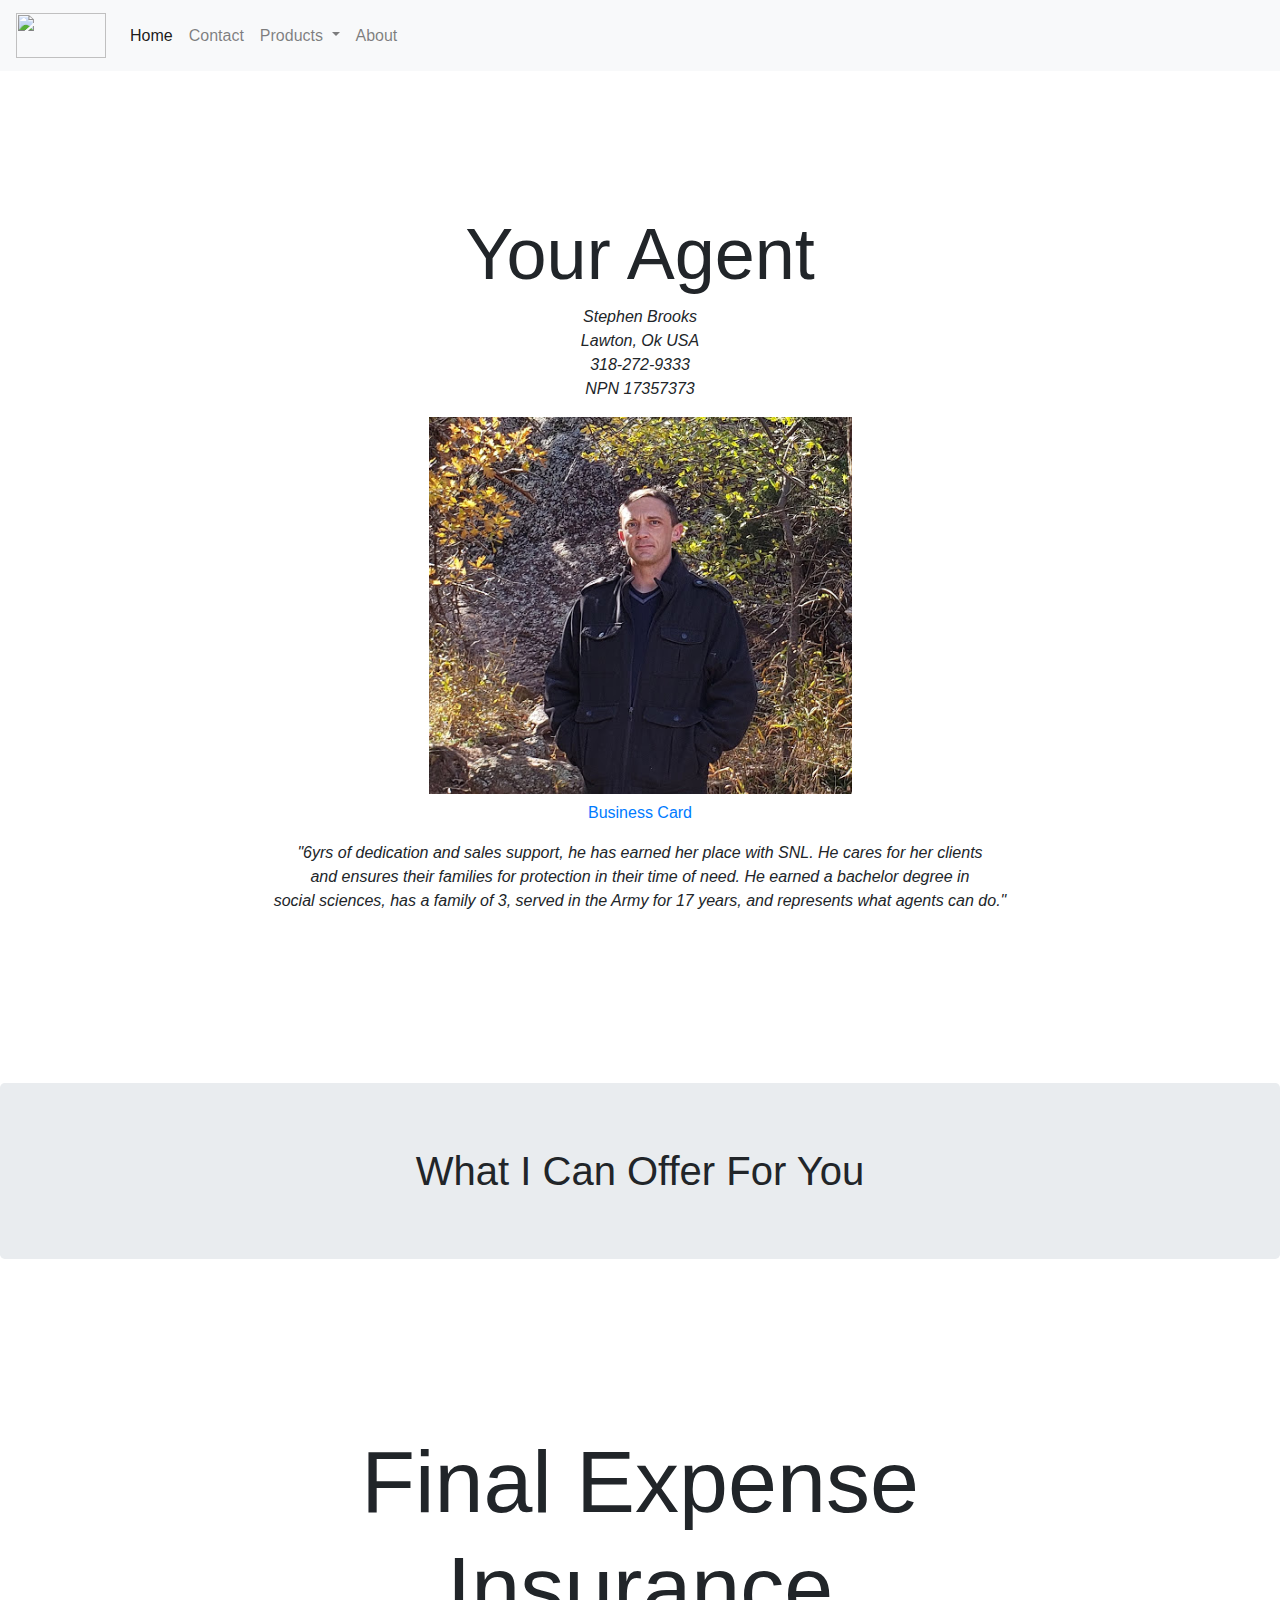
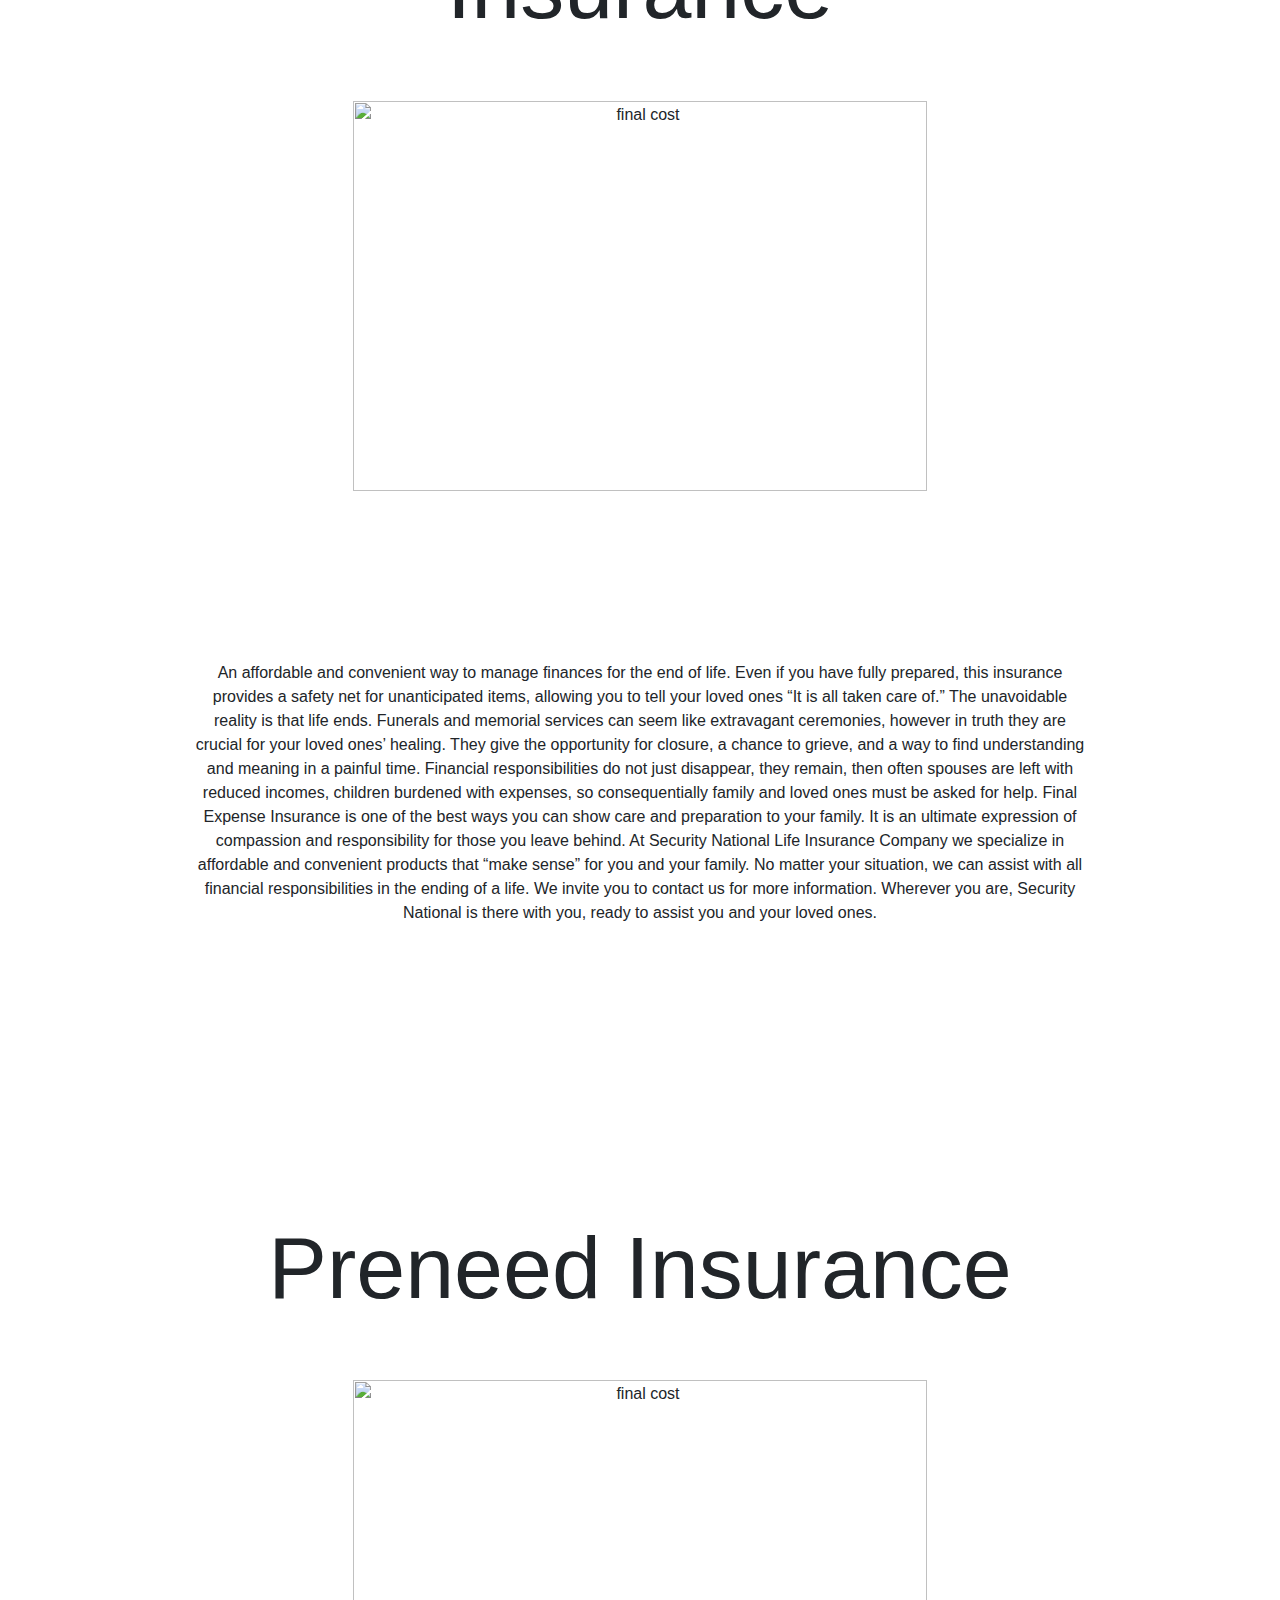
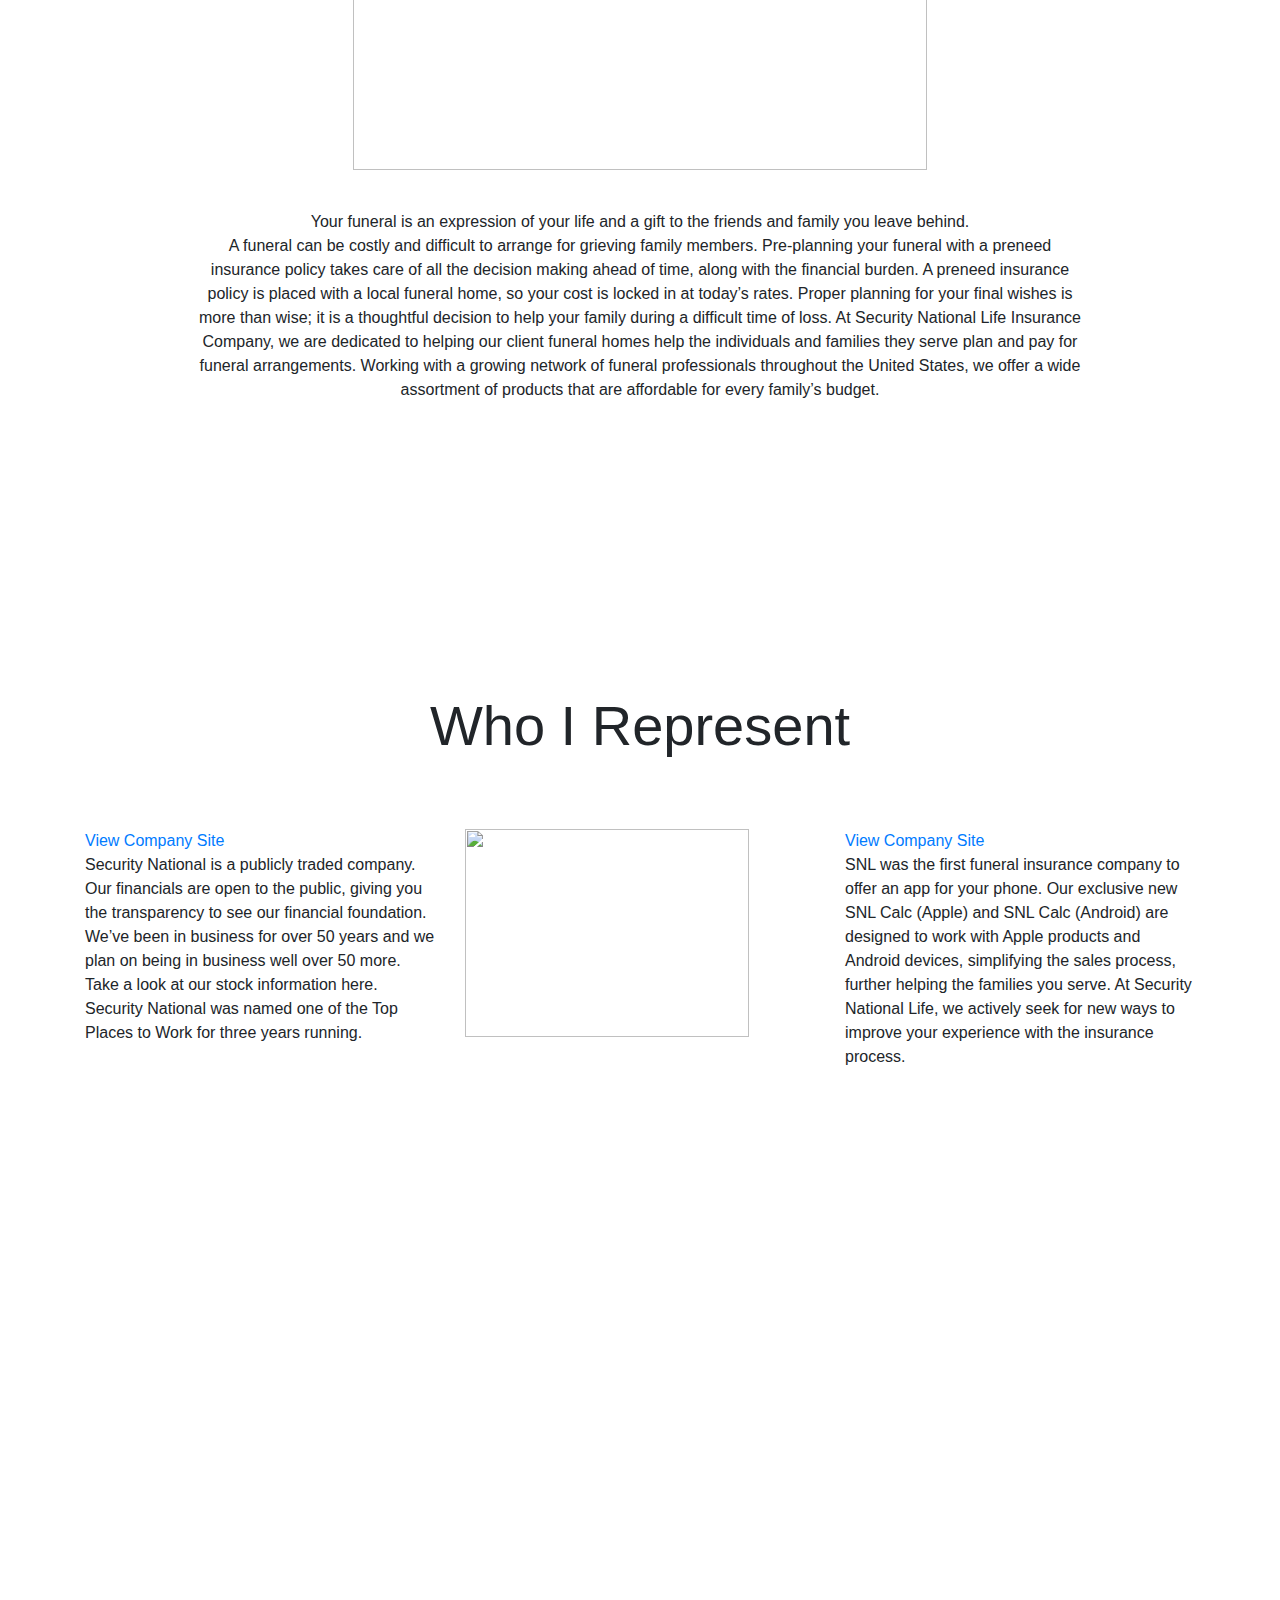
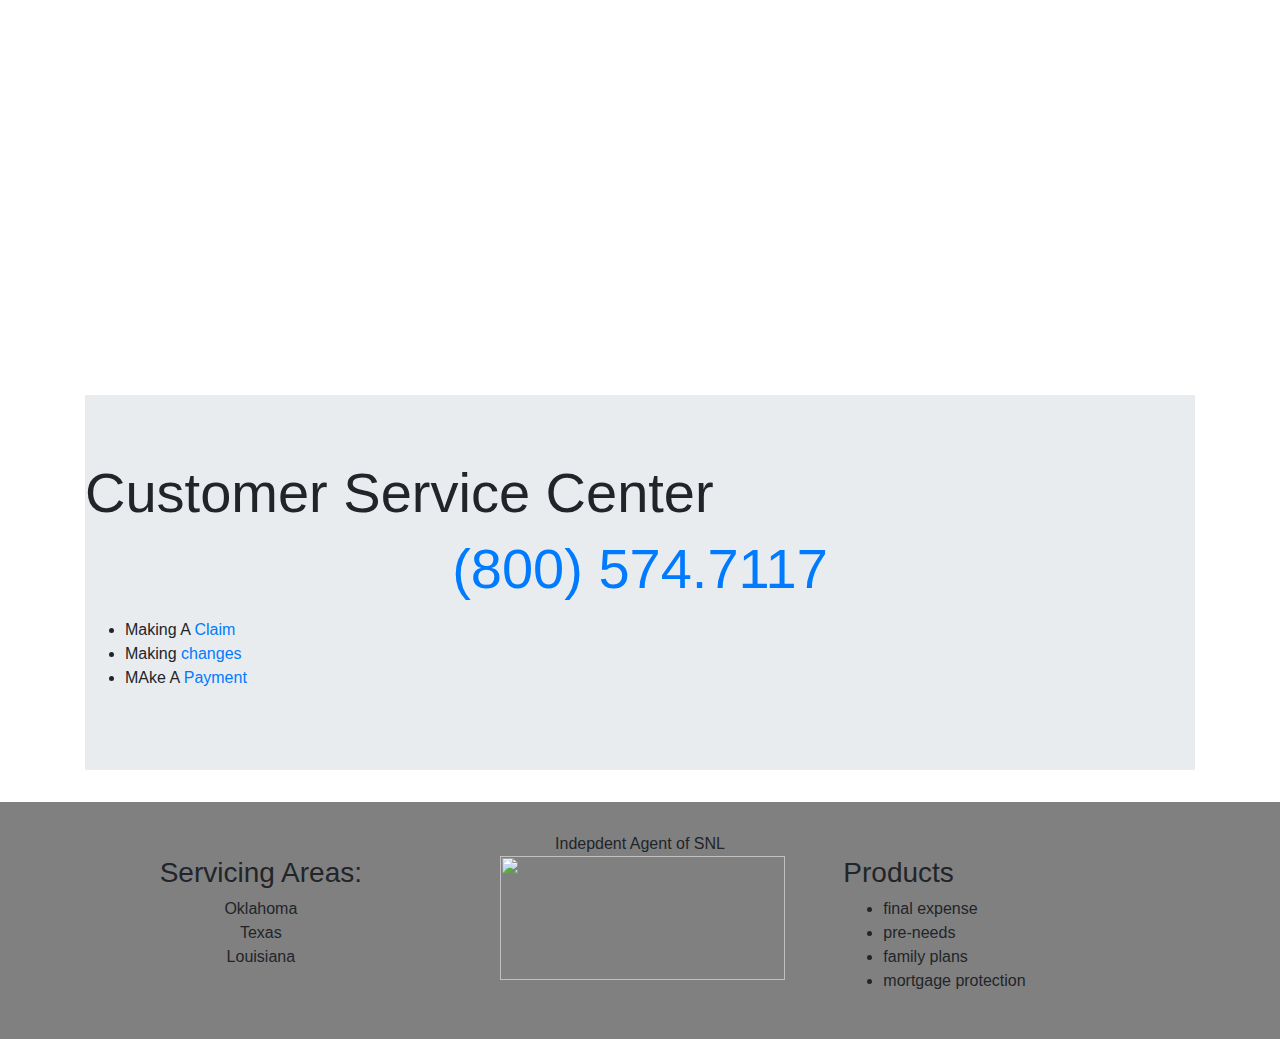
==== index.html @ 5033b8c0 "updated title" ====
<html lang="en"><head>
    <!-- Required meta tags -->
    <meta charset="utf-8">
    <meta name="viewport" content="width=device-width, initial-scale=1, shrink-to-fit=no">

    <!-- Bootstrap CSS -->
    <link rel="stylesheet" type="text/css" href="./bootstrap/css/bootstrap-grid.css">
    <link rel="stylesheet" type="text/css" href="./bootstrap/css/bootstrap-reboot.css">
    <link rel="stylesheet" type="text/css" href="./bootstrap/css/bootstrap.css">
    <link rel="stylesheet" href="./css/main.css">
    <script src="https://kit.fontawesome.com/cce4d0df7e.js" crossorigin="anonymous"></script><link rel="stylesheet" href="https://kit-free.fontawesome.com/releases/latest/css/free.min.css" media="all"><link rel="stylesheet" href="https://kit-free.fontawesome.com/releases/latest/css/free-v4-font-face.min.css" media="all"><link rel="stylesheet" href="https://kit-free.fontawesome.com/releases/latest/css/free-v4-shims.min.css" media="all">

    <title>Brooks Life Agency</title>
  </head>
  <body>

    <header>
      <nav class="navbar navbar-expand-lg navbar-light bg-light">
        <a class="navbar-brand" href="#">
          <img src="https://tse3.mm.bing.net/th?id=OIP.-a4HIelx0kKbnImD1TvYkwHaCh&amp;pid=Api&amp;P=0&amp;w=414&amp;h=142" width="90px" height="45px" alt="">
        </a>
        <button class="navbar-toggler" type="button" data-toggle="collapse" data-target="#navbarSupportedContent" aria-controls="navbarSupportedContent" aria-expanded="false" aria-label="Toggle navigation">
          <span class="navbar-toggler-icon"></span>
        </button>

        <div class="collapse navbar-collapse" id="navbarSupportedContent">
          <ul class="navbar-nav mr-auto">
            <li class="nav-item active">
              <a class="nav-link" href="index.html">Home <span class="sr-only">(current)</span></a>
            </li>
            <li class="nav-item">
              <a class="nav-link" href="mailto:stephen.brooks220413@outlook.com">Contact</a>
            </li>
            <li class="nav-item dropdown">
              <a class="nav-link dropdown-toggle" href="#" id="navbarDropdown" role="button" data-toggle="dropdown" aria-haspopup="true" aria-expanded="false">
                Products
              </a>
              <div class="dropdown-menu" aria-labelledby="navbarDropdown">
                <a class="dropdown-item" href="family.html">Family Plans</a>
                <a class="dropdown-item" href="final.html">Final Expense</a>
                <div class="dropdown-divider"></div>
                <a class="dropdown-item" href="loans.html">Mortgage Protection</a>
              </div>
            </li>
            <li class="nav-item">
              <a class="nav-link" href="https://securitynationallife.com/company/a-unique-approach/" target="_blank">About</a>
            </li>
          </ul>
        </div>
      </nav>
    </header>

    <div class="text-center" style="margin-top: 30px">
      <span class="social-media">
        <a href="#">
          <i class="fab fa-twitter" aria-hidden="true"></i>
        </a>
        <a href="https://facebook.com/krammer439298" target="_blank">
          <i class="fab fa-facebook-f" aria-hidden="true"></i>
        </a>
        <a href="https://www.linkedin.com/in/stephen-brooks-897a1110a" target="_blank">
          <i class="fab fa-linkedin-in" aria-hidden="true"></i>
        </a>
      </span>
      <h1 class="display-3" style="margin-top: 140px;">Your Agent</h1>
      <p><em>
        Stephen Brooks <br>
        Lawton, Ok USA <br>
        318-272-9333 <br>
        NPN 17357373
      </em></p>
    </div>

    <div class="text-center">
      <div class="content-img">
        <img src="./img/me.PNG" style="margin-bottom: 30px;" alt="profile image">
      </div>
       <br>
        <p><a href="https://card.link/items/sWBgb3" target="_blank">Business Card</a></p>
        <em>"6yrs of dedication and sales support, he has earned her place with SNL. He cares for her clients <br>
        and ensures their families for protection in their time of need. He earned a bachelor degree in <br>
        social sciences, has a family of 3, served in the Army for 17 years, and represents what agents can do."</em>

    </div>

    <div class="text-center" style="margin-top: 170px; margin-bottom: 170px; clear:both;">
      <h1 class="diaply-2 jumbotron">What I Can Offer For You</h1>
    </div>

    <div class="text-center" style="width:70%; margin-top:90px; margin-left: auto; margin-right: auto; margin-top:110px;">
      <h2 class="display-2" style="margin-bottom:60px;">Final Expense Insurance</h2>
      <img src="http://freedomlifefg.com/wp-content/uploads/2016/10/2-2.jpg" width="80%" height="390px" style="margin-bottom: 170px;" alt="final cost"> <br>
      An affordable and convenient way to manage finances for the end of life.
      Even if you have fully prepared, this insurance provides a safety net for unanticipated items, allowing you to tell your
      loved ones “It is all taken care of.”
      The unavoidable reality is that life ends. Funerals and memorial services can seem like extravagant ceremonies, however
      in truth they are crucial for your loved ones’ healing. They give the opportunity for closure, a chance to grieve, and a
      way to find understanding and meaning in a painful time.
      Financial responsibilities do not just disappear, they remain, then often spouses are left with reduced incomes,
      children burdened with expenses, so consequentially family and loved ones must be asked for help. Final Expense
      Insurance is one of the best ways you can show care and preparation to your family. It is an ultimate expression of
      compassion and responsibility for those you leave behind.
      At Security National Life Insurance Company we specialize in affordable and convenient products that “make sense” for
      you and your family. No matter your situation, we can assist with all financial responsibilities in the ending of a
      life. We invite you to contact us for more information. Wherever you are, Security National is there with you, ready to
      assist you and your loved ones.
    </div>

    <div class="text-center" style="width:70%; margin-top:90px; margin-left: auto; margin-right: auto; margin-top:290px;">
      <h2 class="display-2" style="margin-bottom:60px;">Preneed Insurance</h2><img src="https://tse4.mm.bing.net/th?id=OIP.76aEDaU7bTKjYmHgfebaLwHaD3&amp;pid=Api&amp;P=0&amp;w=329&amp;h=173" width="80%" height="390px" style="margin-bottom:40px;" alt="final cost"> <br>
      Your funeral is an expression of your life and a gift to the friends and family you leave behind. <br>
      A funeral can be costly and difficult to arrange for grieving family members. Pre-planning your funeral with a preneed
      insurance policy takes care of all the decision making ahead of time, along with the financial burden. A preneed
      insurance policy is placed with a local funeral home, so your cost is locked in at today’s rates. Proper planning for
      your final wishes is more than wise; it is a thoughtful decision to help your family during a difficult time of loss.

      At Security National Life Insurance Company, we are dedicated to helping our client funeral homes help the individuals
      and families they serve plan and pay for funeral arrangements. Working with a growing network of funeral professionals
      throughout the United States, we offer a wide assortment of products that are affordable for every family’s budget.
    </div>

    <div class="container" style="margin-top: 290px;">
      <h1 class="display-4 text-center" style="margin-bottom:60px;">Who I Represent</h1>
      <div class="row" style="margin-top:  70px">
        <div class="col-md">
          <a href="https://securitynationallife.com/" target="_blank">View Company Site</a>
          <p>
            Security National is a publicly traded company. Our financials are open to the public, giving you the transparency to
            see our financial foundation. We’ve been in business for over 50 years and we plan on being in business well over 50
            more. Take a look at our stock information here. Security National was named one of the Top Places to Work for three
            years running.
          </p>
        </div><div class="col-md">
          <img src="https://securitynationallife.com/wp-content/uploads/2019/11/Top-Workplace-Logo-2016-2019-768x383.png" width="90%" alt="">
        </div><div class="col-md">
          <a href="https://securitynationallife.com/" target="_blank">View Company Site</a>
          <p>
            SNL was the first funeral insurance company to offer an app for your phone. Our exclusive new SNL Calc (Apple) and SNL
            Calc (Android) are designed to work with Apple products and Android devices, simplifying the sales process, further
            helping the families you serve. At Security National Life, we actively seek for new ways to improve your experience with
            the insurance process.
          </p>
        </div>
      </div>
    </div>

    <center style="margin-top:210px; margin-bottom:240px;">
    <iframe width="455px" height="460" src="https://www.youtube.com/embed/PoHPwYxMzhU" frameborder="0" allow="accelerometer; autoplay; encrypted-media; gyroscope; picture-in-picture" allowfullscreen=""></iframe>
    </center>

    <div class="container" style="margin-top: 210px;">
      <div class="jumbotron jumbotron-fluid">
      <span class="text-center;">
      </span>
        <h2 class="display-4">Customer Service Center</h2>
        <p class="text-center display-4"><a href="tel:800-574-7117">(800) 574.7117</a></p>
        <div class="row">
          <div class="col-md">
            <ul>
              <li>Making A <a href="https://securitynationallife.com/for-individuals-families/claims-center/" target="_blank">Claim</a></li>
              <li>Making <a href="https://securitynationallife.com/for-individuals-families/download-forms/" target="_blank">changes</a></li>
              <li>MAke A <a href="https://streamline.securitynational.com/ccpayments" target="_blank">Payment</a></li>

            </ul>
          </div>
        </div>
      </div>
    </div>

    <footer class="footer">
      <div class="container">
        <div class="text-center">
          Indepdent Agent of SNL
        </div>
        <div class="row">
          <div class="col-md text-center">
            <h3>Servicing Areas:</h3>
            <address>
              Oklahoma <br>
              Texas <br>
              Louisiana
            </address>
          </div>
          <div class="col-md text-center">
            <img src="https://tse3.mm.bing.net/th?id=OIP.-a4HIelx0kKbnImD1TvYkwHaCh&amp;pid=Api&amp;P=0&amp;w=414&amp;h=142" width="90%" alt="">
          </div>
          <div class="col-md" style="padding-left: 10px;">
            <h3>Products</h3>
            <ul>
              <li>final expense</li>
              <li>pre-needs</li>
              <li>family plans</li>
              <li>mortgage protection</li>
            </ul>
          </div>
        </div>
      </div>
    </footer>

    <!-- Optional JavaScript -->

    <!-- jQuery first, then Popper.js, then Bootstrap JS -->
    <script src="https://code.jquery.com/jquery-3.3.1.slim.min.js" integrity="sha384-q8i/X+965DzO0rT7abK41JStQIAqVgRVzpbzo5smXKp4YfRvH+8abtTE1Pi6jizo" crossorigin="anonymous"></script>
    <script src="https://cdnjs.cloudflare.com/ajax/libs/popper.js/1.14.7/umd/popper.min.js" integrity="sha384-UO2eT0CpHqdSJQ6hJty5KVphtPhzWj9WO1clHTMGa3JDZwrnQq4sF86dIHNDz0W1" crossorigin="anonymous"></script>
    <script src="https://stackpath.bootstrapcdn.com/bootstrap/4.3.1/js/bootstrap.min.js" integrity="sha384-JjSmVgyd0p3pXB1rRibZUAYoIIy6OrQ6VrjIEaFf/nJGzIxFDsf4x0xIM+B07jRM" crossorigin="anonymous"></script>

</body></html>
---- css/main.css ----
.footer {
	padding-top: 30px;
	padding-bottom: 30px;
	width: 100%;
	height: auto;
	background-color: grey;
}

.social-media {
	font-size: 1.6em;
	word-spacing: 20px;
}

.social-media a {
	text-decoration: none;
}

.social-media:hover {
	text-decoration: none;
}

.content-img {
	width: 60%;
	max-height: 360px;
	margin-left: auto;
	margin-right: auto;
}

@media (max-width: 450px) {
	.content-img {
		width: 100%;
		max-height: 230px;
		margin-bottom: 30px;
		margin-top: 30px;
	}
}
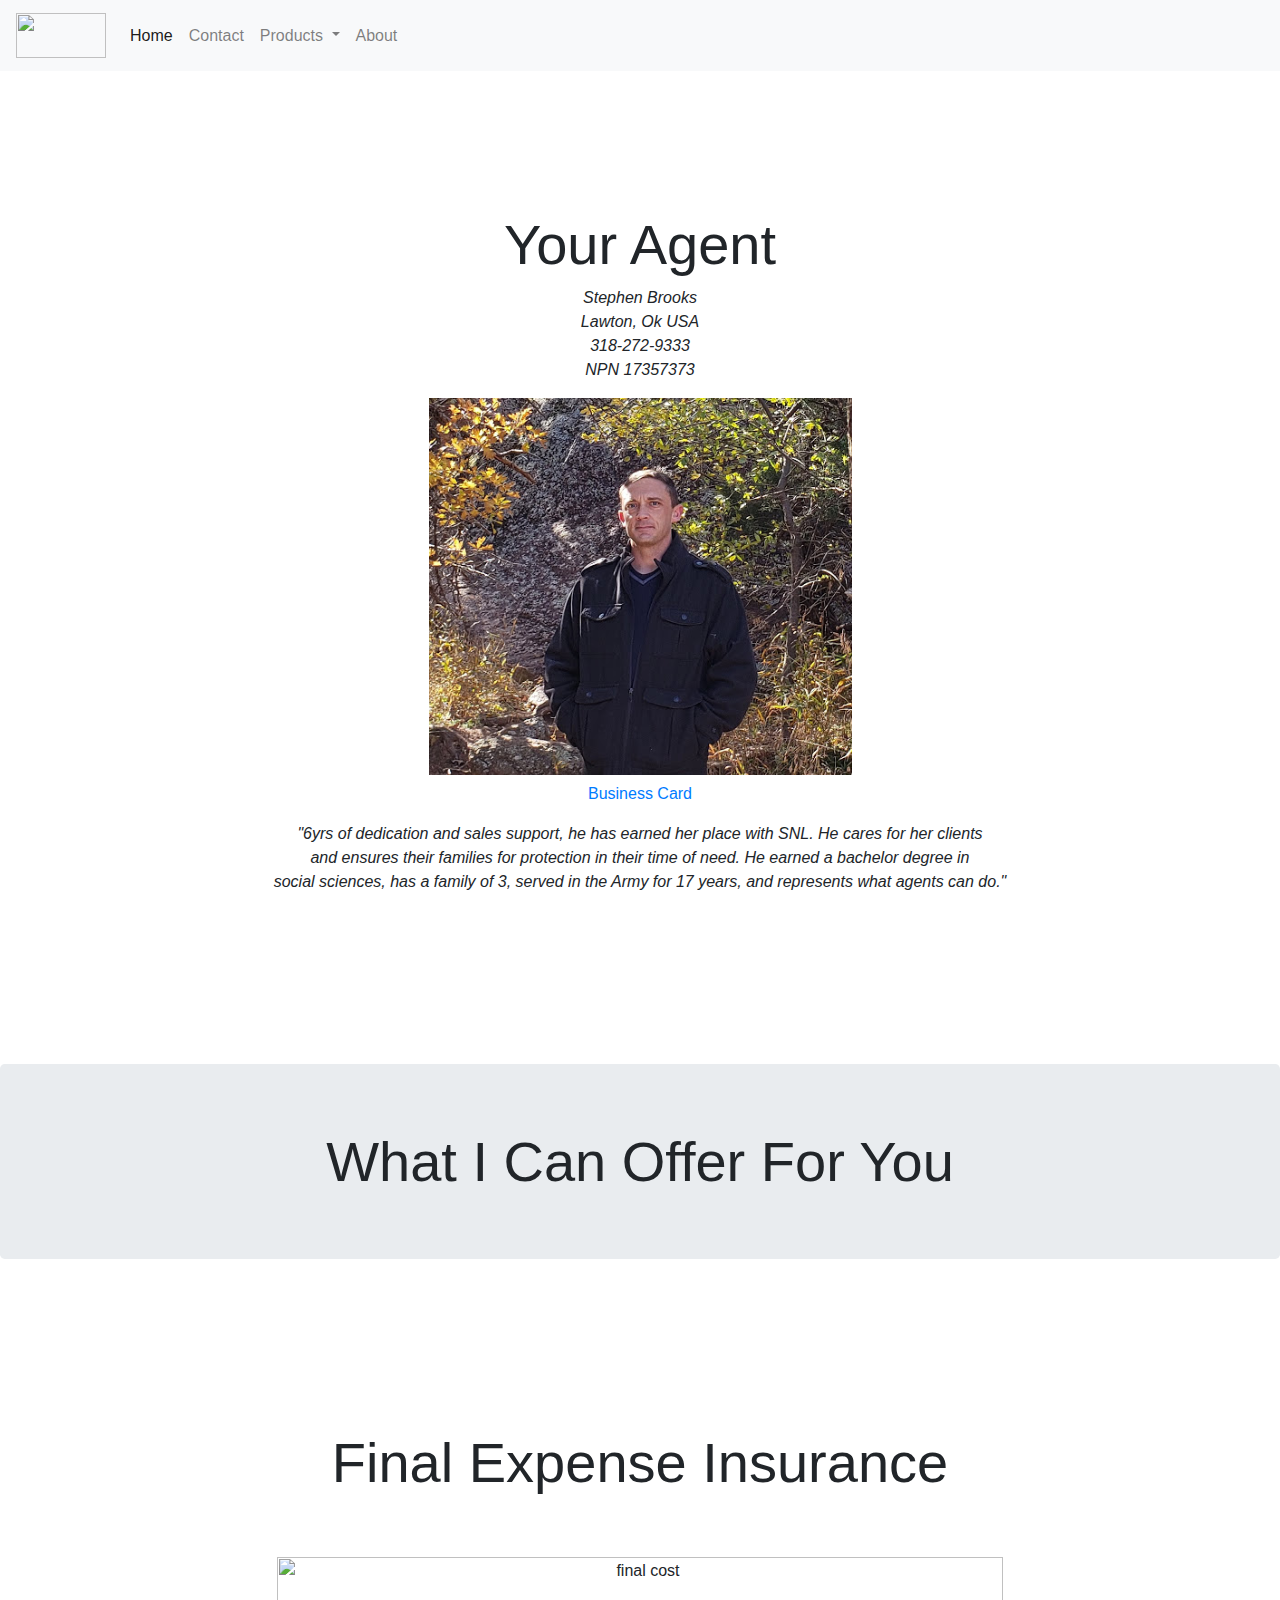
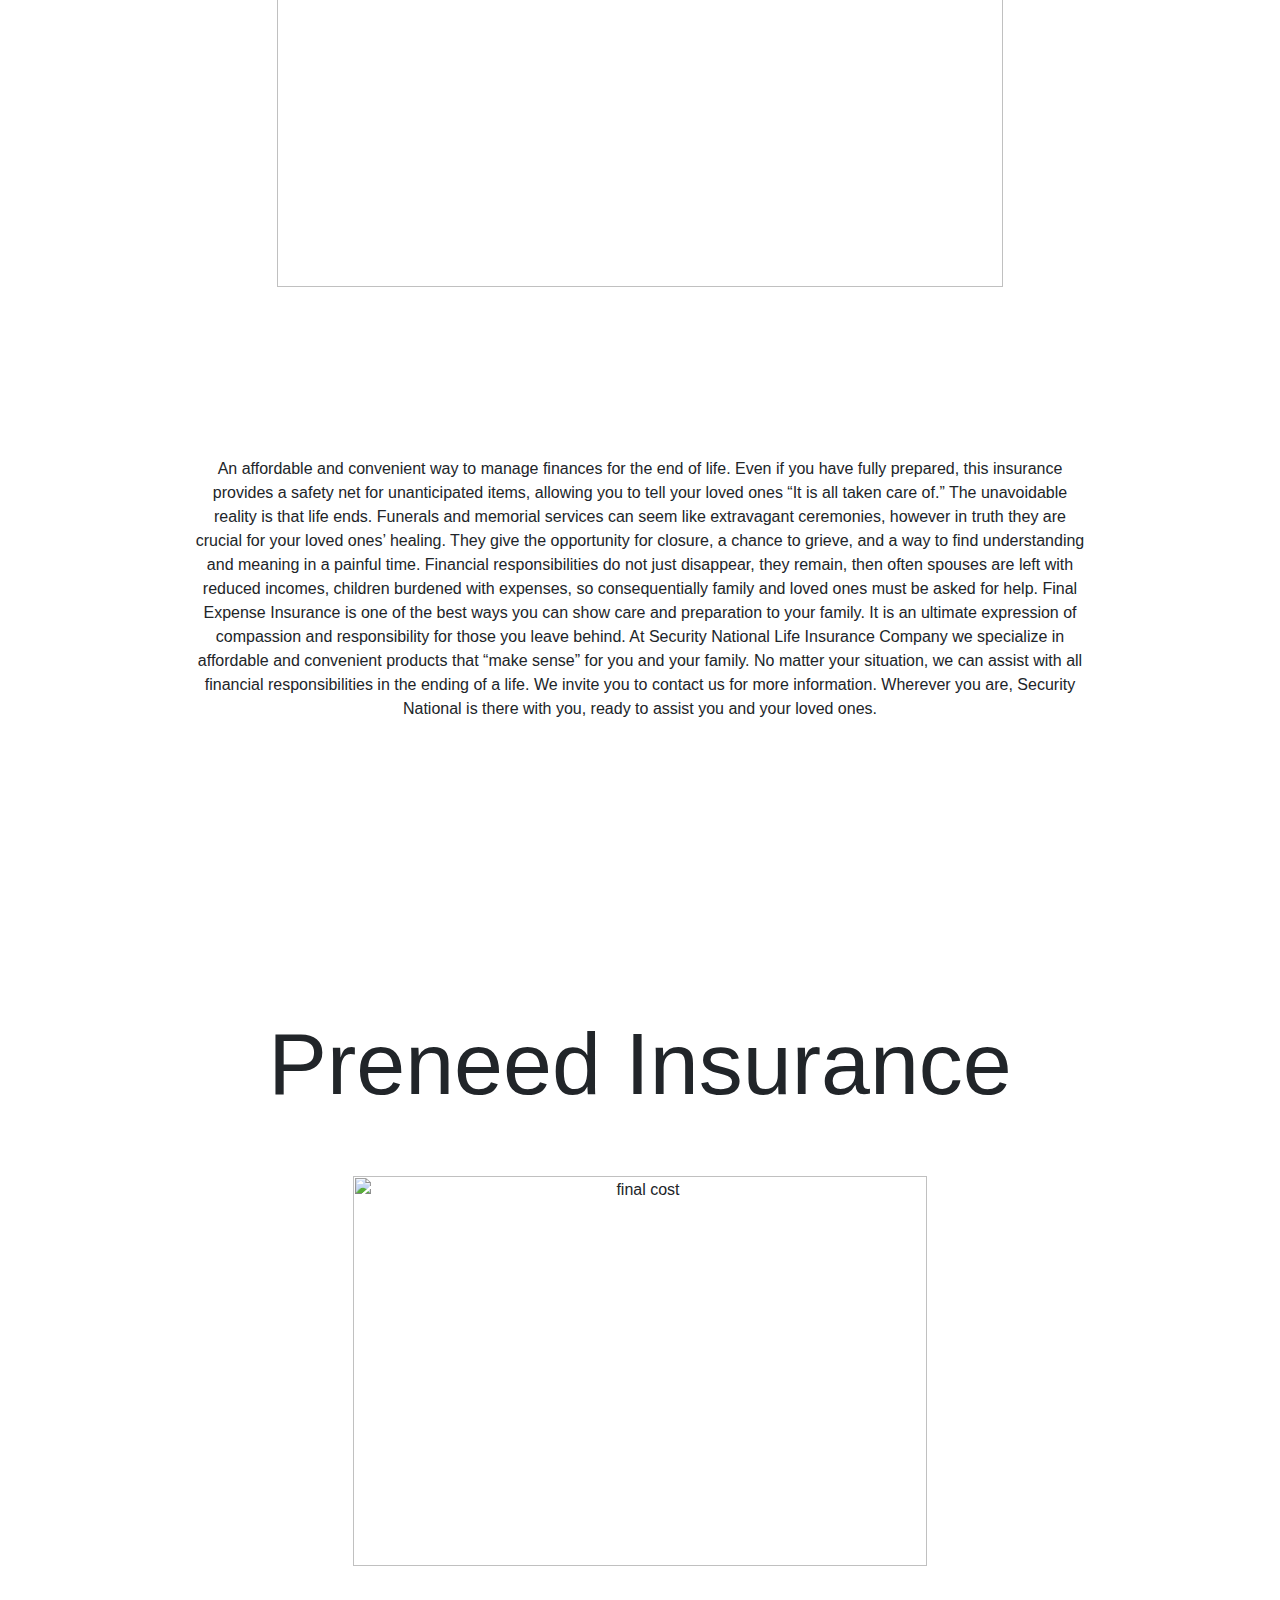
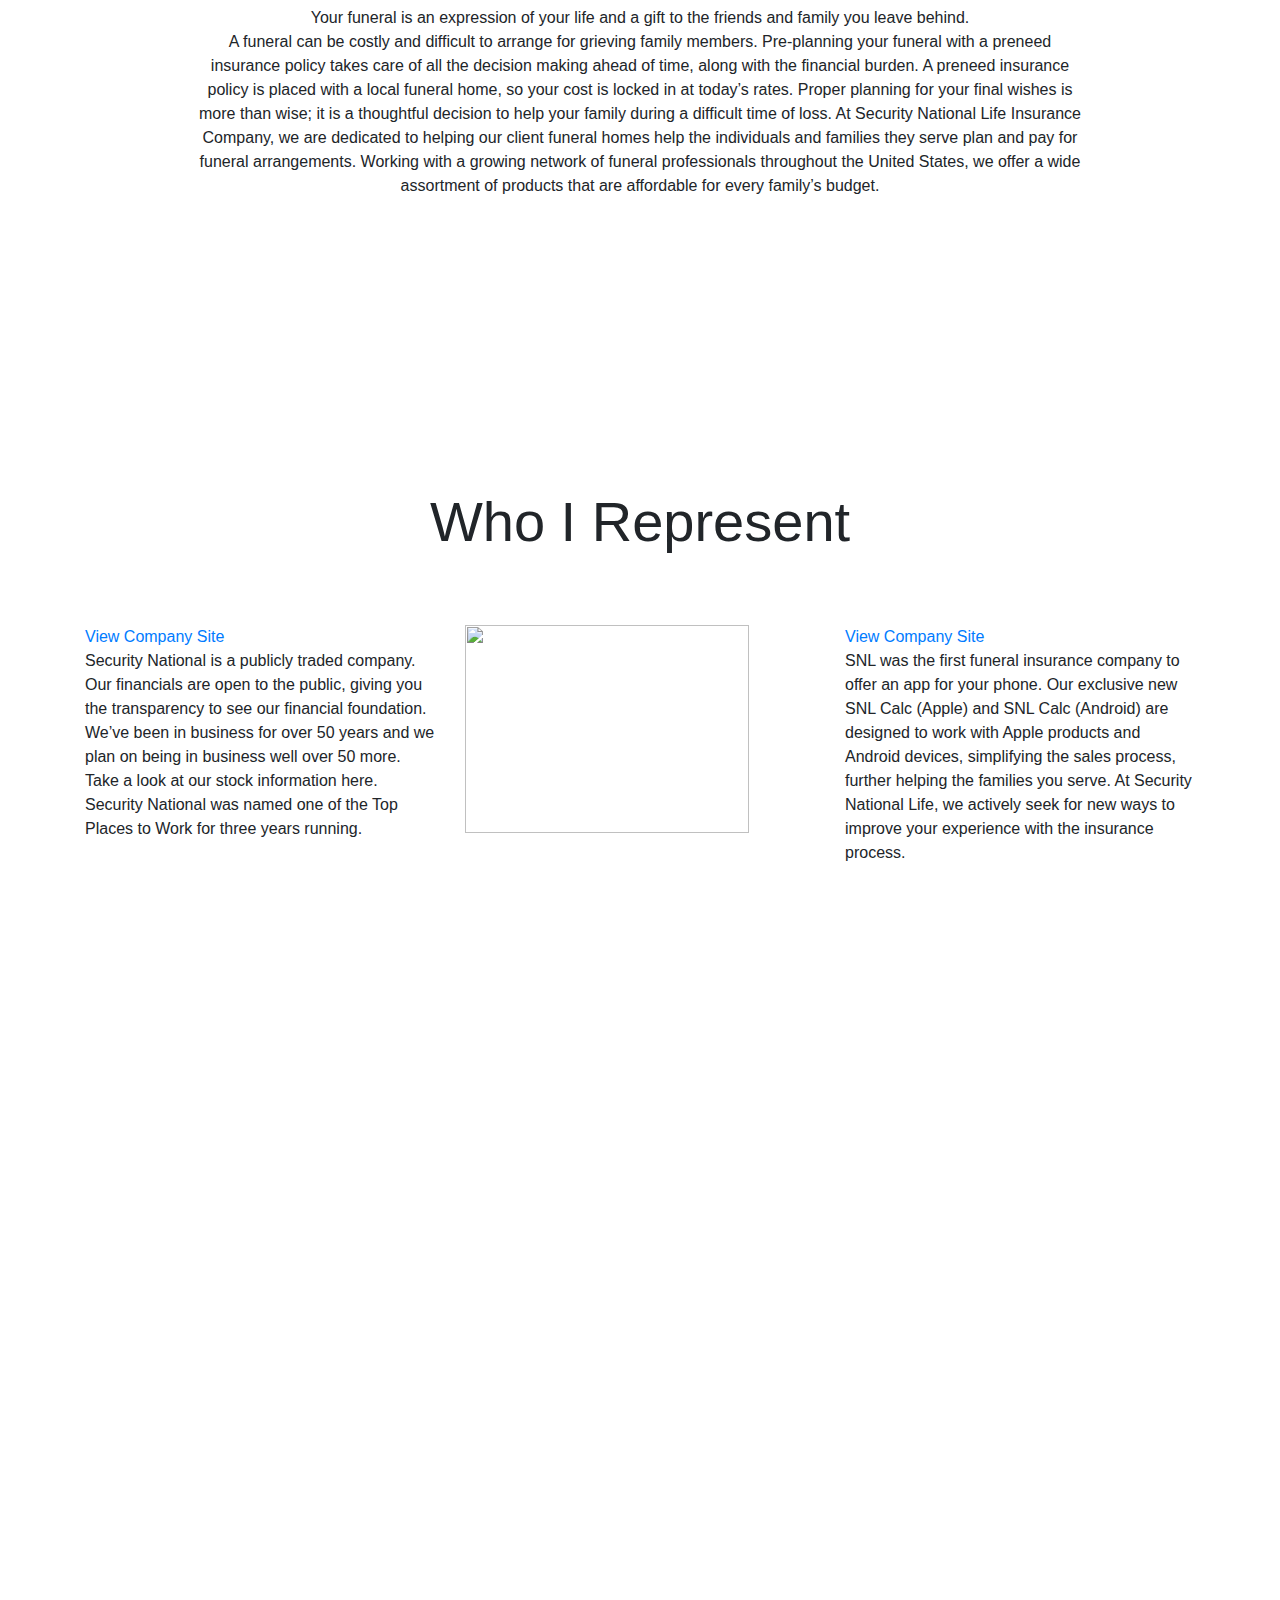
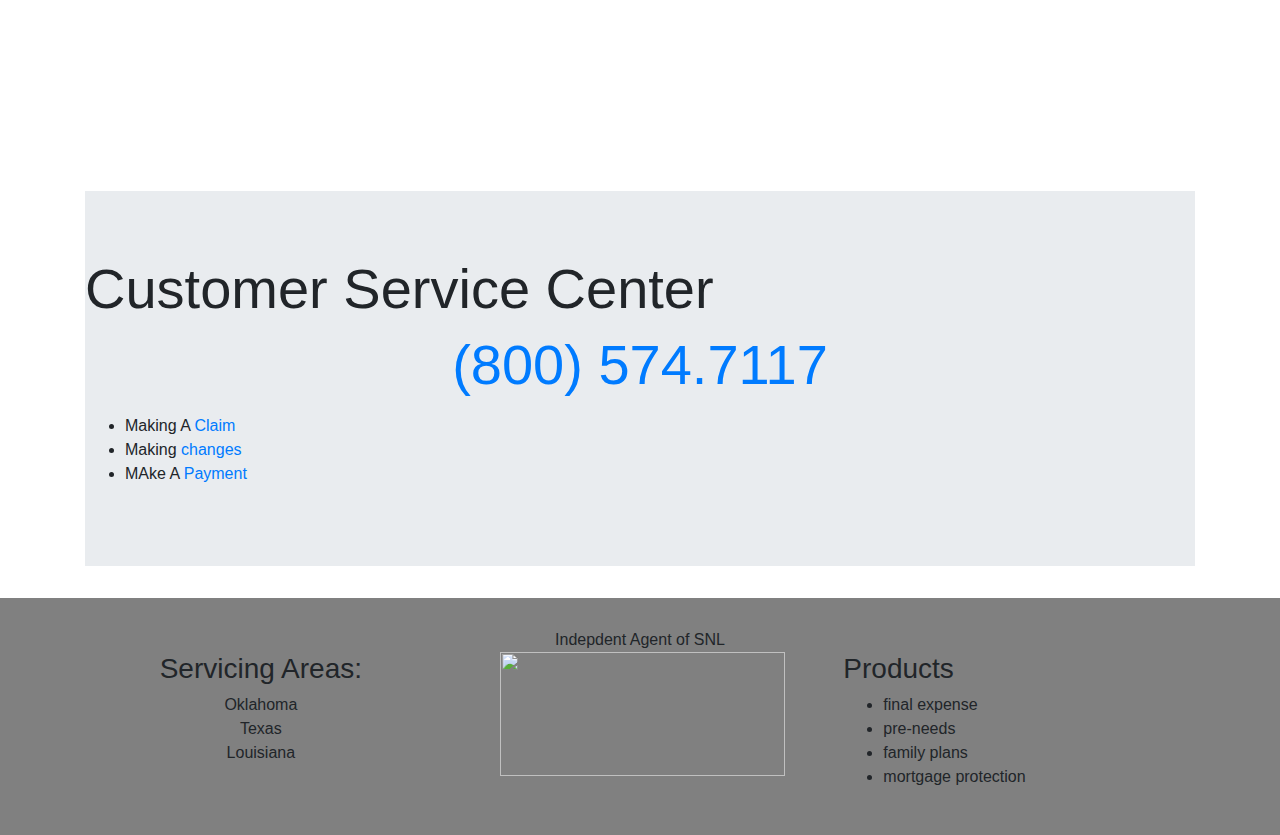
==== commit adb0a232: "updated home page" ====
--- a/index.html
+++ b/index.html
@@ -62,7 +62,7 @@
           <i class="fab fa-linkedin-in" aria-hidden="true"></i>
         </a>
       </span>
-      <h1 class="display-3" style="margin-top: 140px;">Your Agent</h1>
+      <h1 class="display-4" style="margin-top: 140px;">Your Agent</h1>
       <p><em>
         Stephen Brooks <br>
         Lawton, Ok USA <br>
@@ -73,7 +73,7 @@
 
     <div class="text-center">
       <div class="content-img">
-        <img src="./img/me.PNG" style="margin-bottom: 30px;" alt="profile image">
+        <img src="./img/me.PNG" max-height="240px" style="margin-bottom: 30px;" alt="profile image">
       </div>
        <br>
         <p><a href="https://card.link/items/sWBgb3" target="_blank">Business Card</a></p>
@@ -84,12 +84,12 @@
     </div>
 
     <div class="text-center" style="margin-top: 170px; margin-bottom: 170px; clear:both;">
-      <h1 class="diaply-2 jumbotron">What I Can Offer For You</h1>
+      <h1 class="display-4 jumbotron">What I Can Offer For You</h1>
     </div>
 
     <div class="text-center" style="width:70%; margin-top:90px; margin-left: auto; margin-right: auto; margin-top:110px;">
-      <h2 class="display-2" style="margin-bottom:60px;">Final Expense Insurance</h2>
-      <img src="http://freedomlifefg.com/wp-content/uploads/2016/10/2-2.jpg" width="80%" height="390px" style="margin-bottom: 170px;" alt="final cost"> <br>
+      <h2 class="display-4" style="margin-bottom:60px;">Final Expense Insurance</h2>
+      <img src="http://freedomlifefg.com/wp-content/uploads/2016/10/2-2.jpg" width="90%" height="330px" style="margin-bottom: 170px;" alt="final cost"> <br>
       An affordable and convenient way to manage finances for the end of life.
       Even if you have fully prepared, this insurance provides a safety net for unanticipated items, allowing you to tell your
       loved ones “It is all taken care of.”
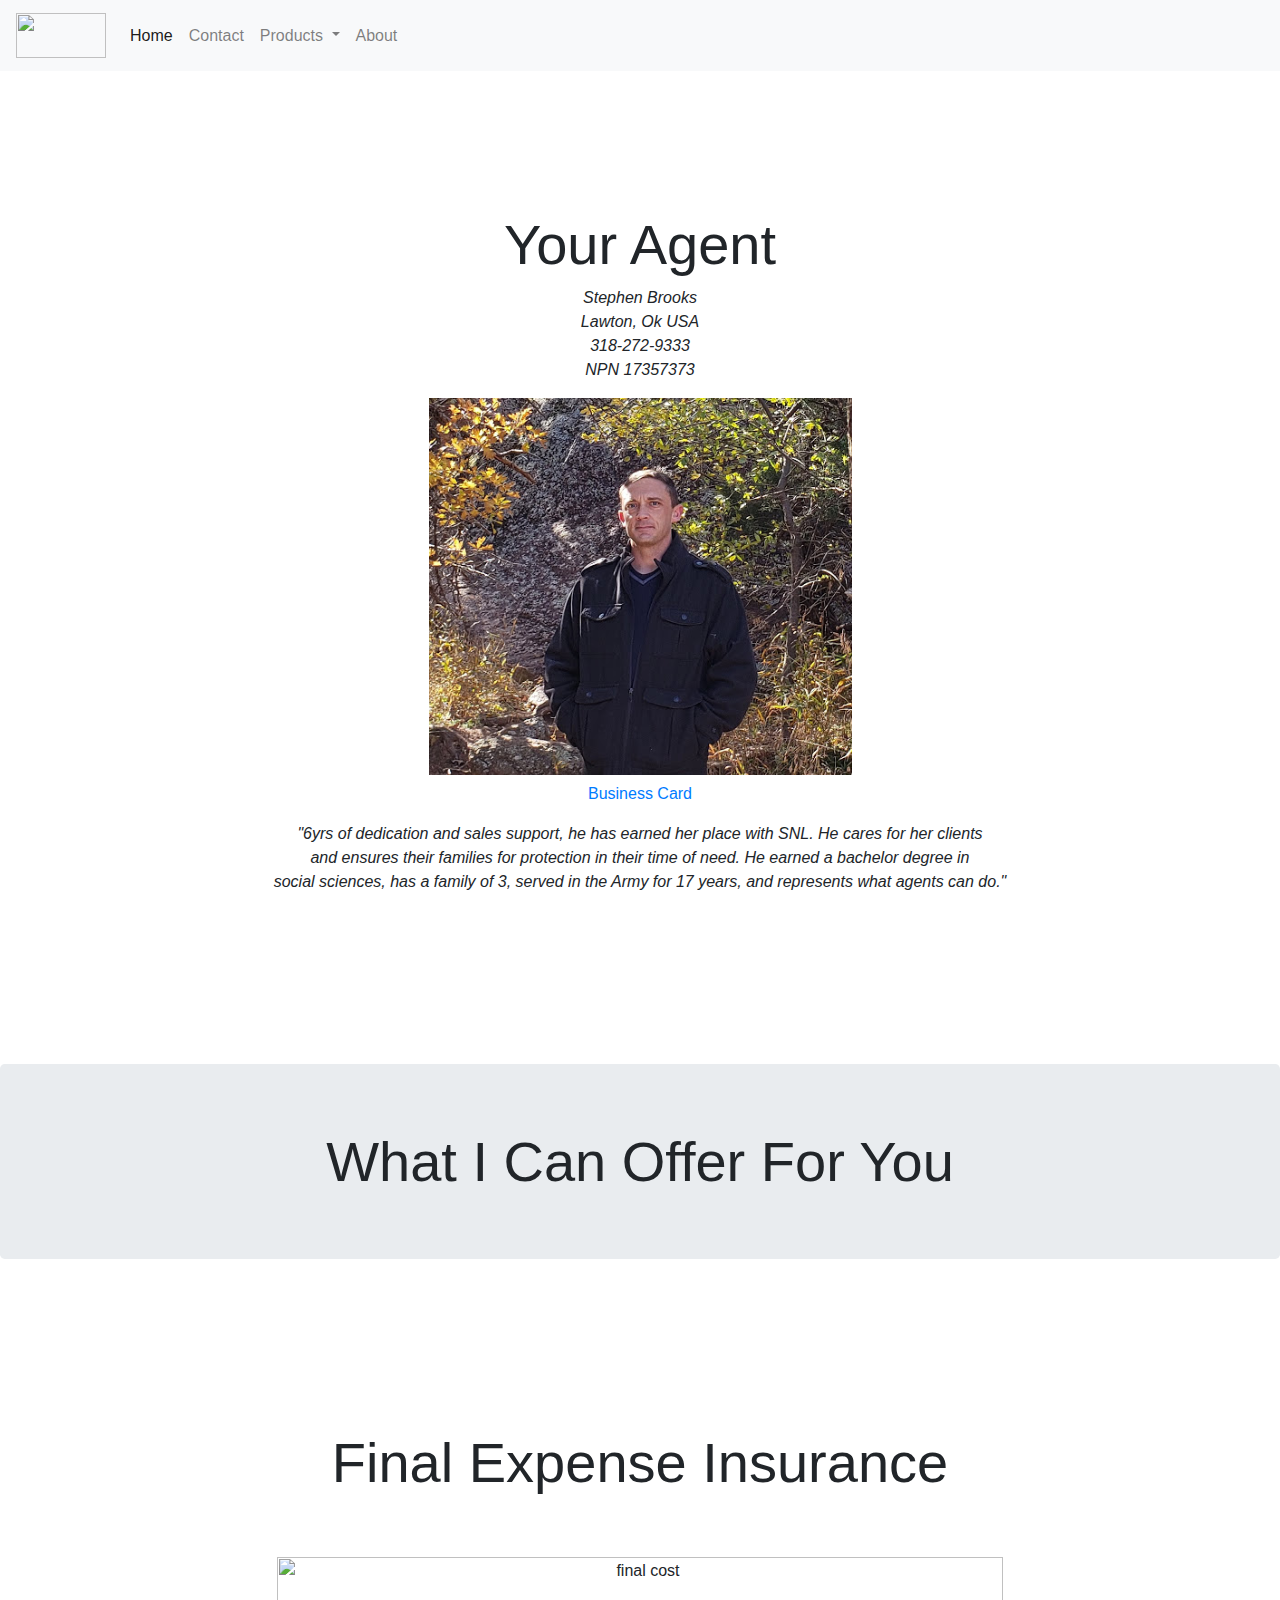
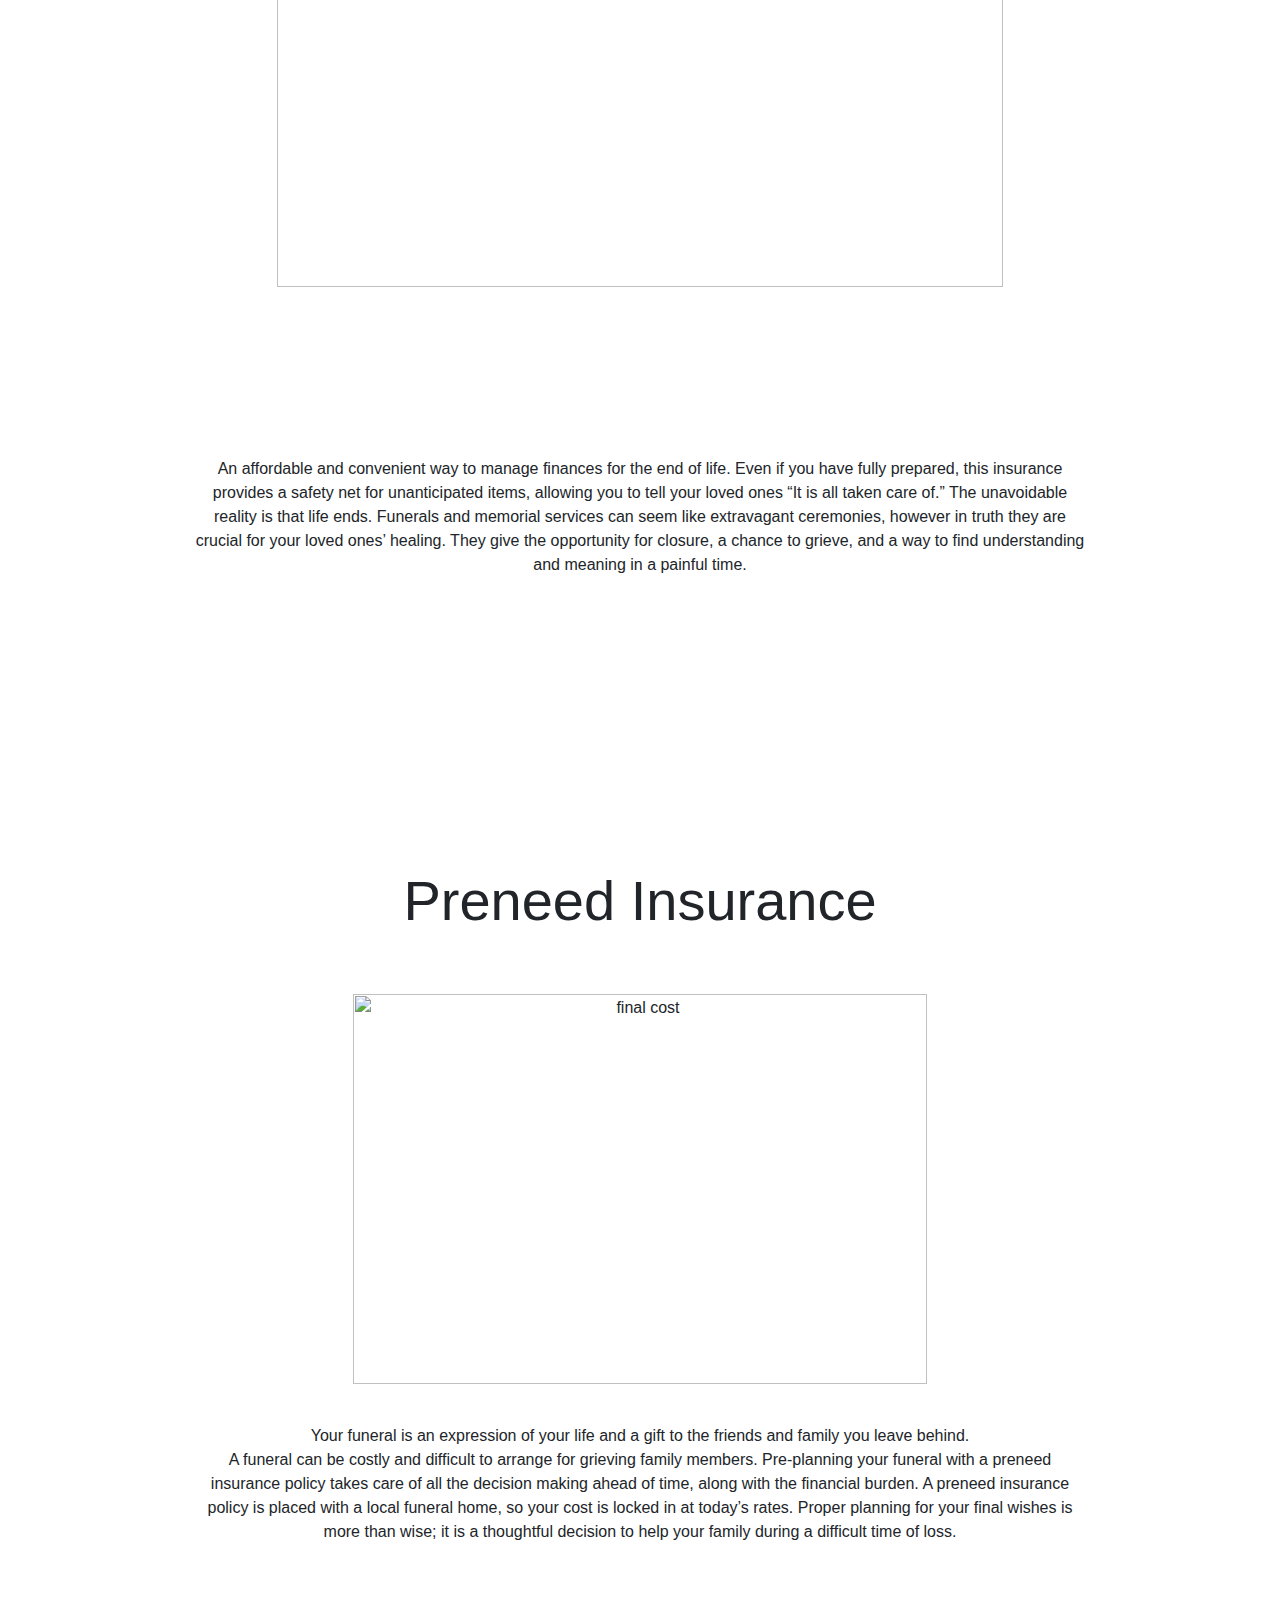
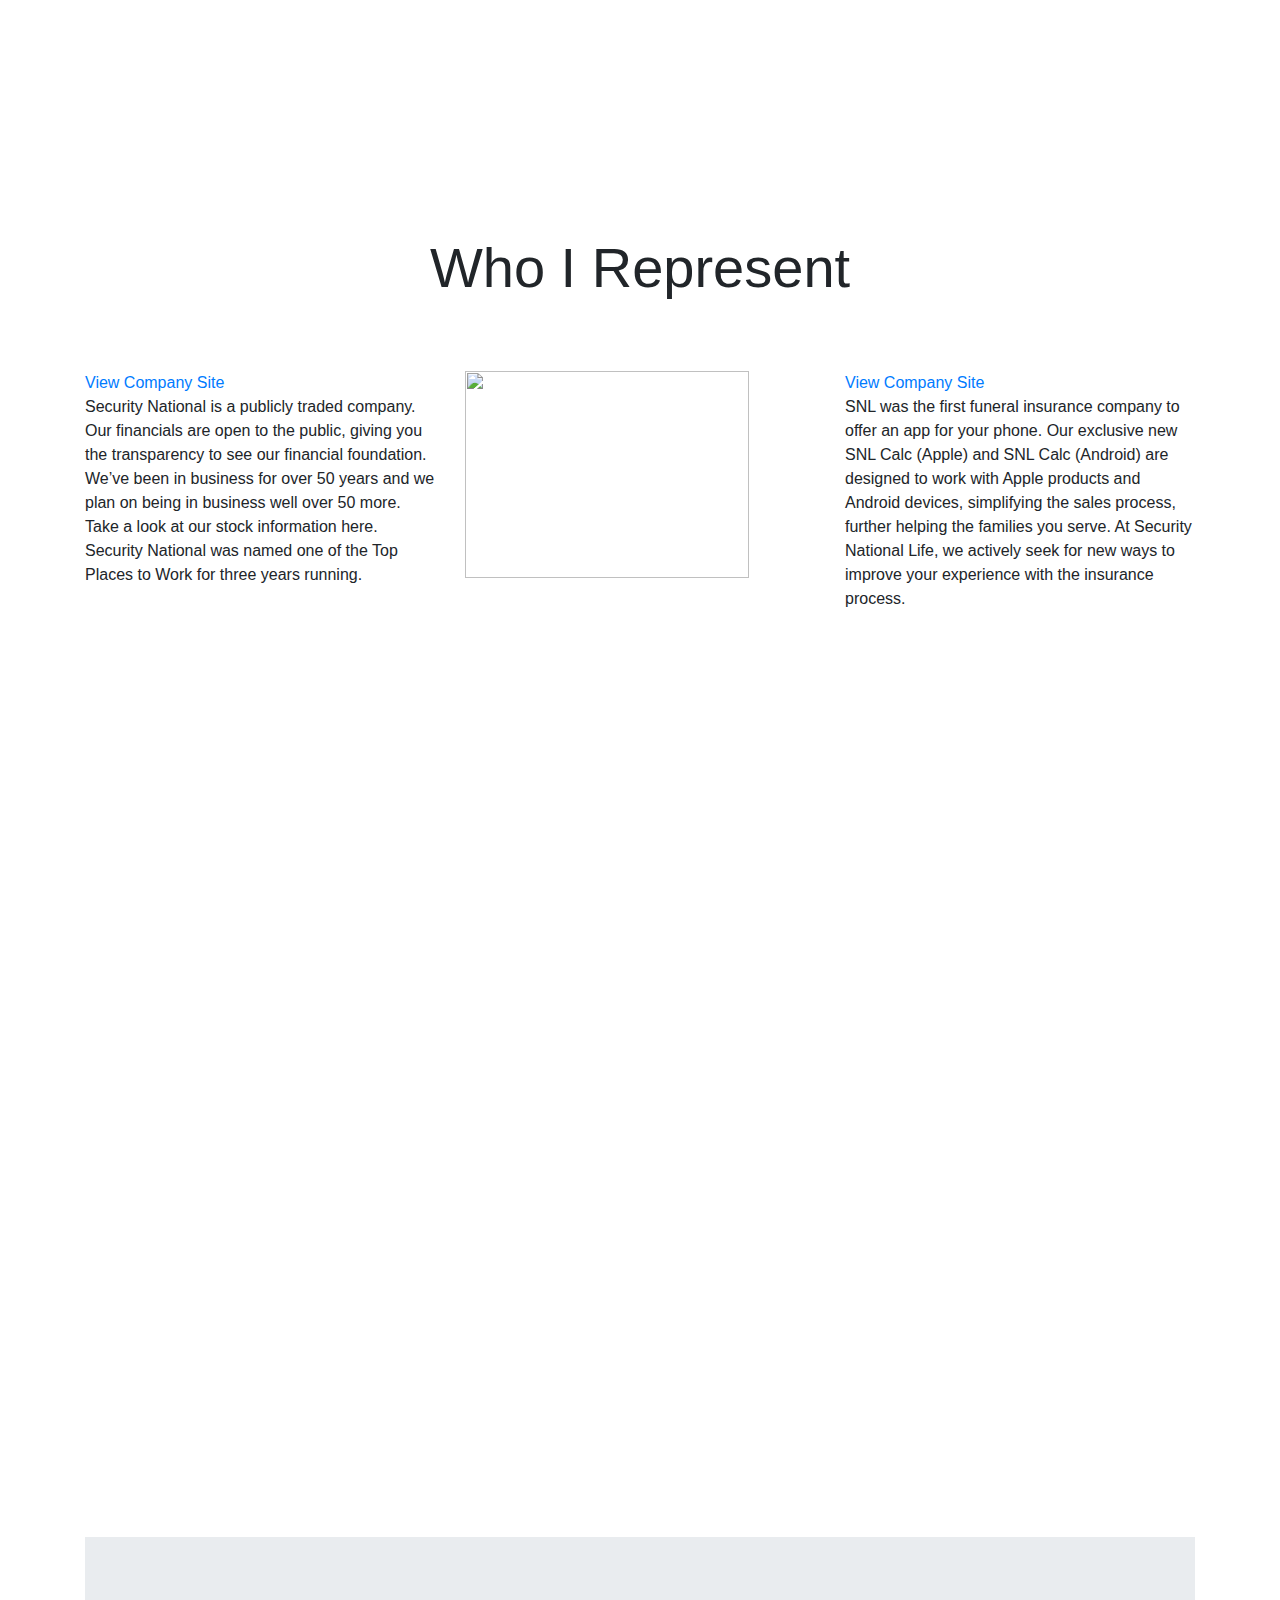
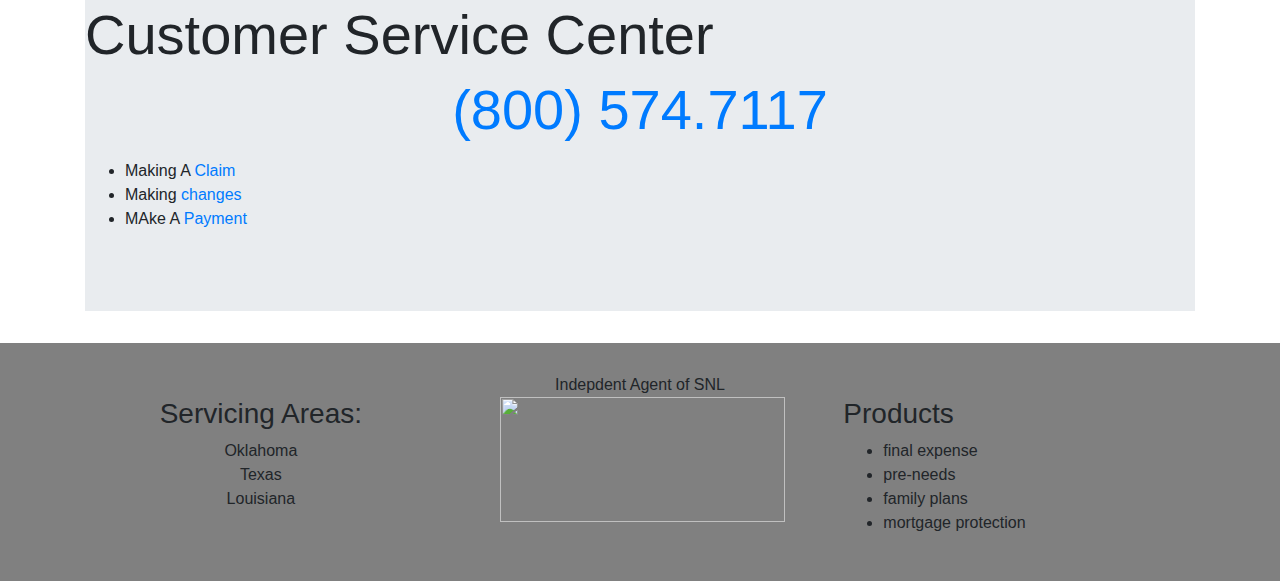
==== commit ab9e5de5: "update" ====
--- a/index.html
+++ b/index.html
@@ -96,28 +96,16 @@
       The unavoidable reality is that life ends. Funerals and memorial services can seem like extravagant ceremonies, however
       in truth they are crucial for your loved ones’ healing. They give the opportunity for closure, a chance to grieve, and a
       way to find understanding and meaning in a painful time.
-      Financial responsibilities do not just disappear, they remain, then often spouses are left with reduced incomes,
-      children burdened with expenses, so consequentially family and loved ones must be asked for help. Final Expense
-      Insurance is one of the best ways you can show care and preparation to your family. It is an ultimate expression of
-      compassion and responsibility for those you leave behind.
-      At Security National Life Insurance Company we specialize in affordable and convenient products that “make sense” for
-      you and your family. No matter your situation, we can assist with all financial responsibilities in the ending of a
-      life. We invite you to contact us for more information. Wherever you are, Security National is there with you, ready to
-      assist you and your loved ones.
     </div>
 
     <div class="text-center" style="width:70%; margin-top:90px; margin-left: auto; margin-right: auto; margin-top:290px;">
-      <h2 class="display-2" style="margin-bottom:60px;">Preneed Insurance</h2><img src="https://tse4.mm.bing.net/th?id=OIP.76aEDaU7bTKjYmHgfebaLwHaD3&amp;pid=Api&amp;P=0&amp;w=329&amp;h=173" width="80%" height="390px" style="margin-bottom:40px;" alt="final cost"> <br>
+      <h2 class="display-4" style="margin-bottom:60px;">Preneed Insurance</h2><img src="https://tse4.mm.bing.net/th?id=OIP.76aEDaU7bTKjYmHgfebaLwHaD3&amp;pid=Api&amp;P=0&amp;w=329&amp;h=173" width="80%" height="390px" style="margin-bottom:40px;" alt="final cost"> <br>
       Your funeral is an expression of your life and a gift to the friends and family you leave behind. <br>
       A funeral can be costly and difficult to arrange for grieving family members. Pre-planning your funeral with a preneed
       insurance policy takes care of all the decision making ahead of time, along with the financial burden. A preneed
       insurance policy is placed with a local funeral home, so your cost is locked in at today’s rates. Proper planning for
       your final wishes is more than wise; it is a thoughtful decision to help your family during a difficult time of loss.
-
-      At Security National Life Insurance Company, we are dedicated to helping our client funeral homes help the individuals
-      and families they serve plan and pay for funeral arrangements. Working with a growing network of funeral professionals
-      throughout the United States, we offer a wide assortment of products that are affordable for every family’s budget.
-    </div>
+  </div>
 
     <div class="container" style="margin-top: 290px;">
       <h1 class="display-4 text-center" style="margin-bottom:60px;">Who I Represent</h1>
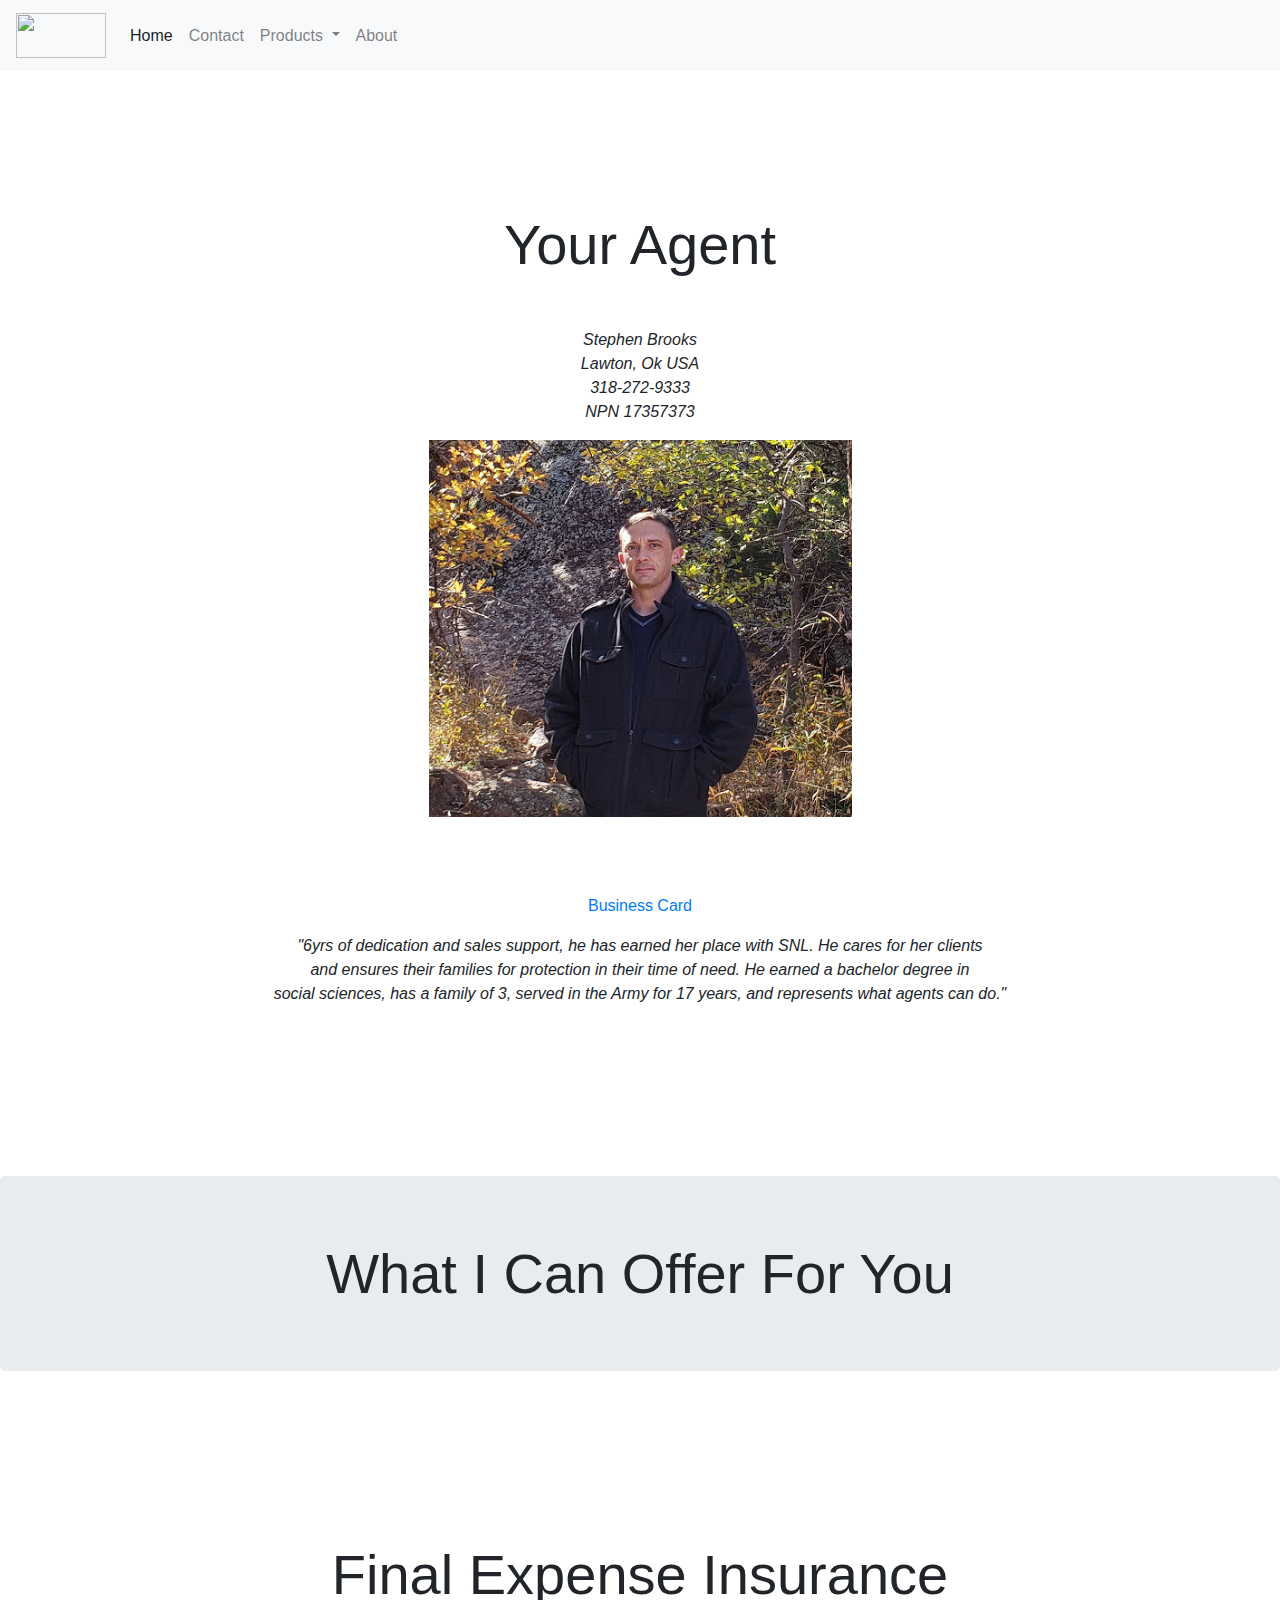
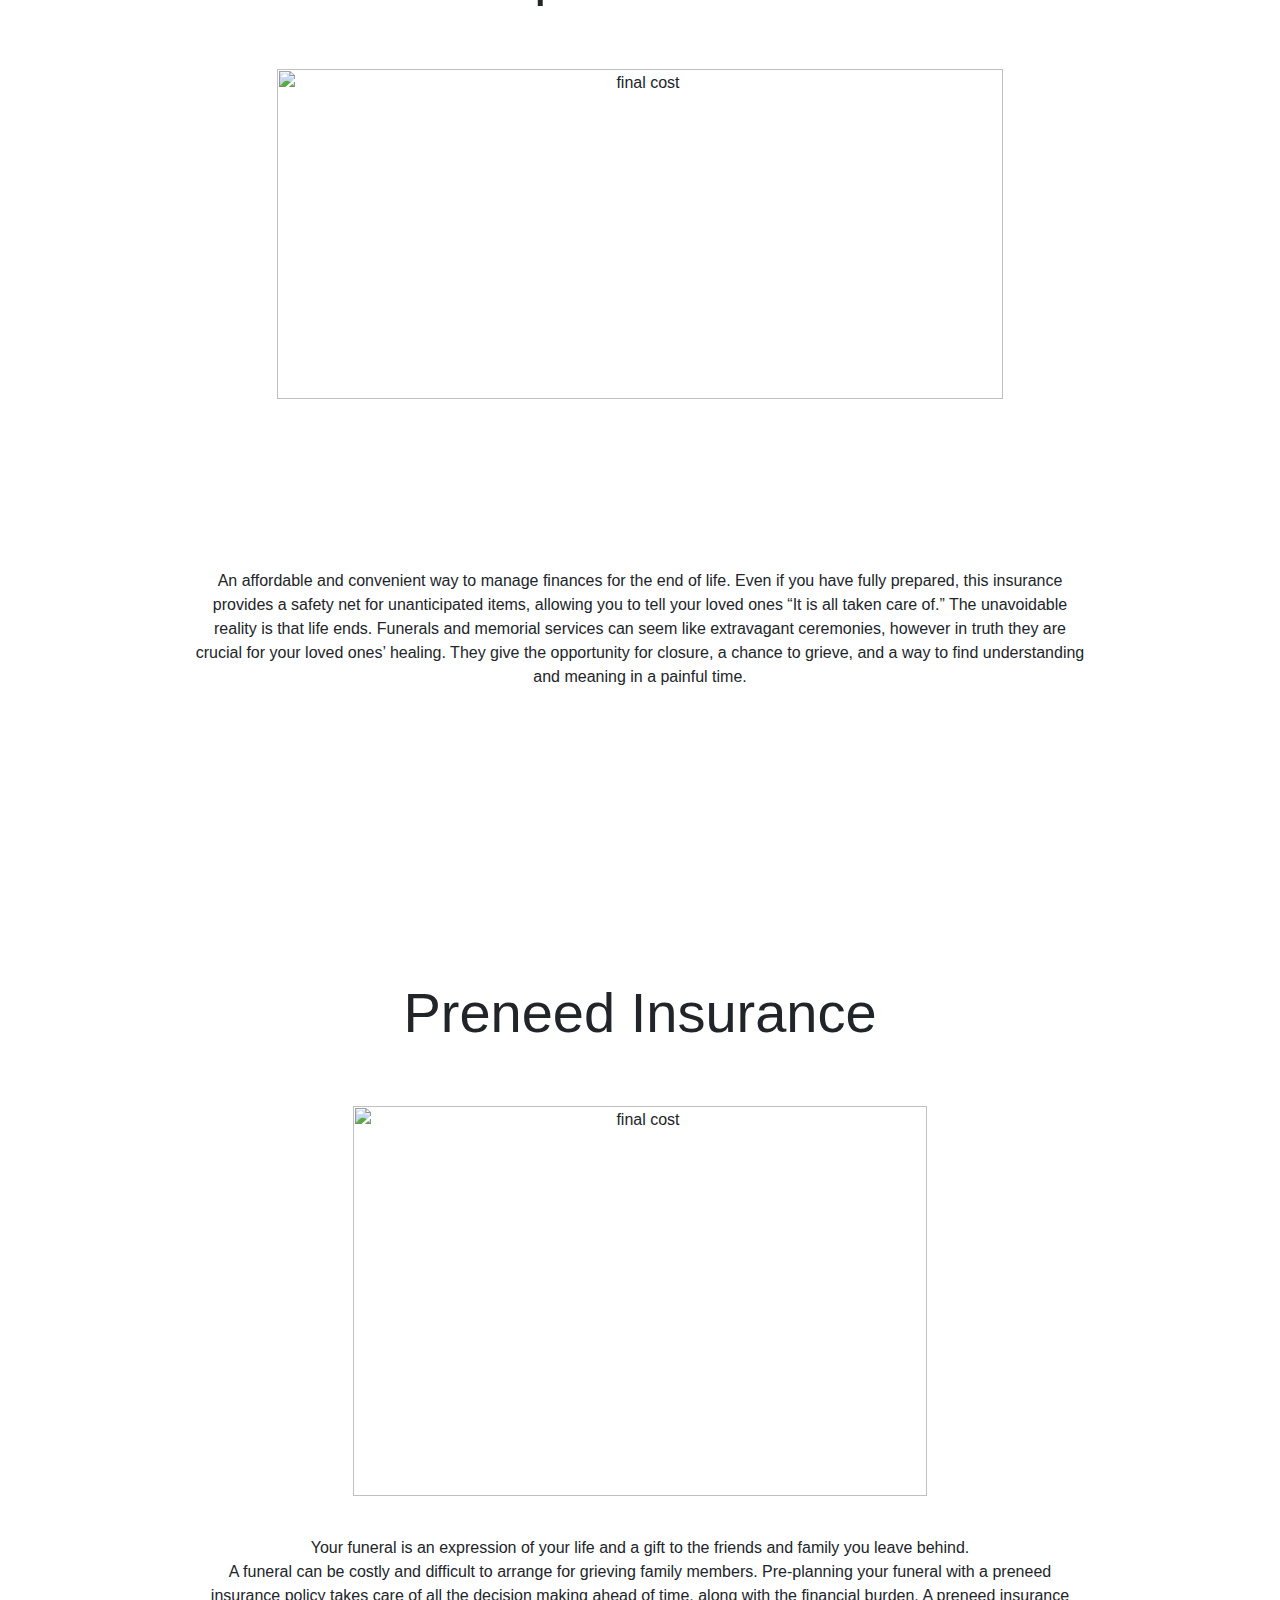
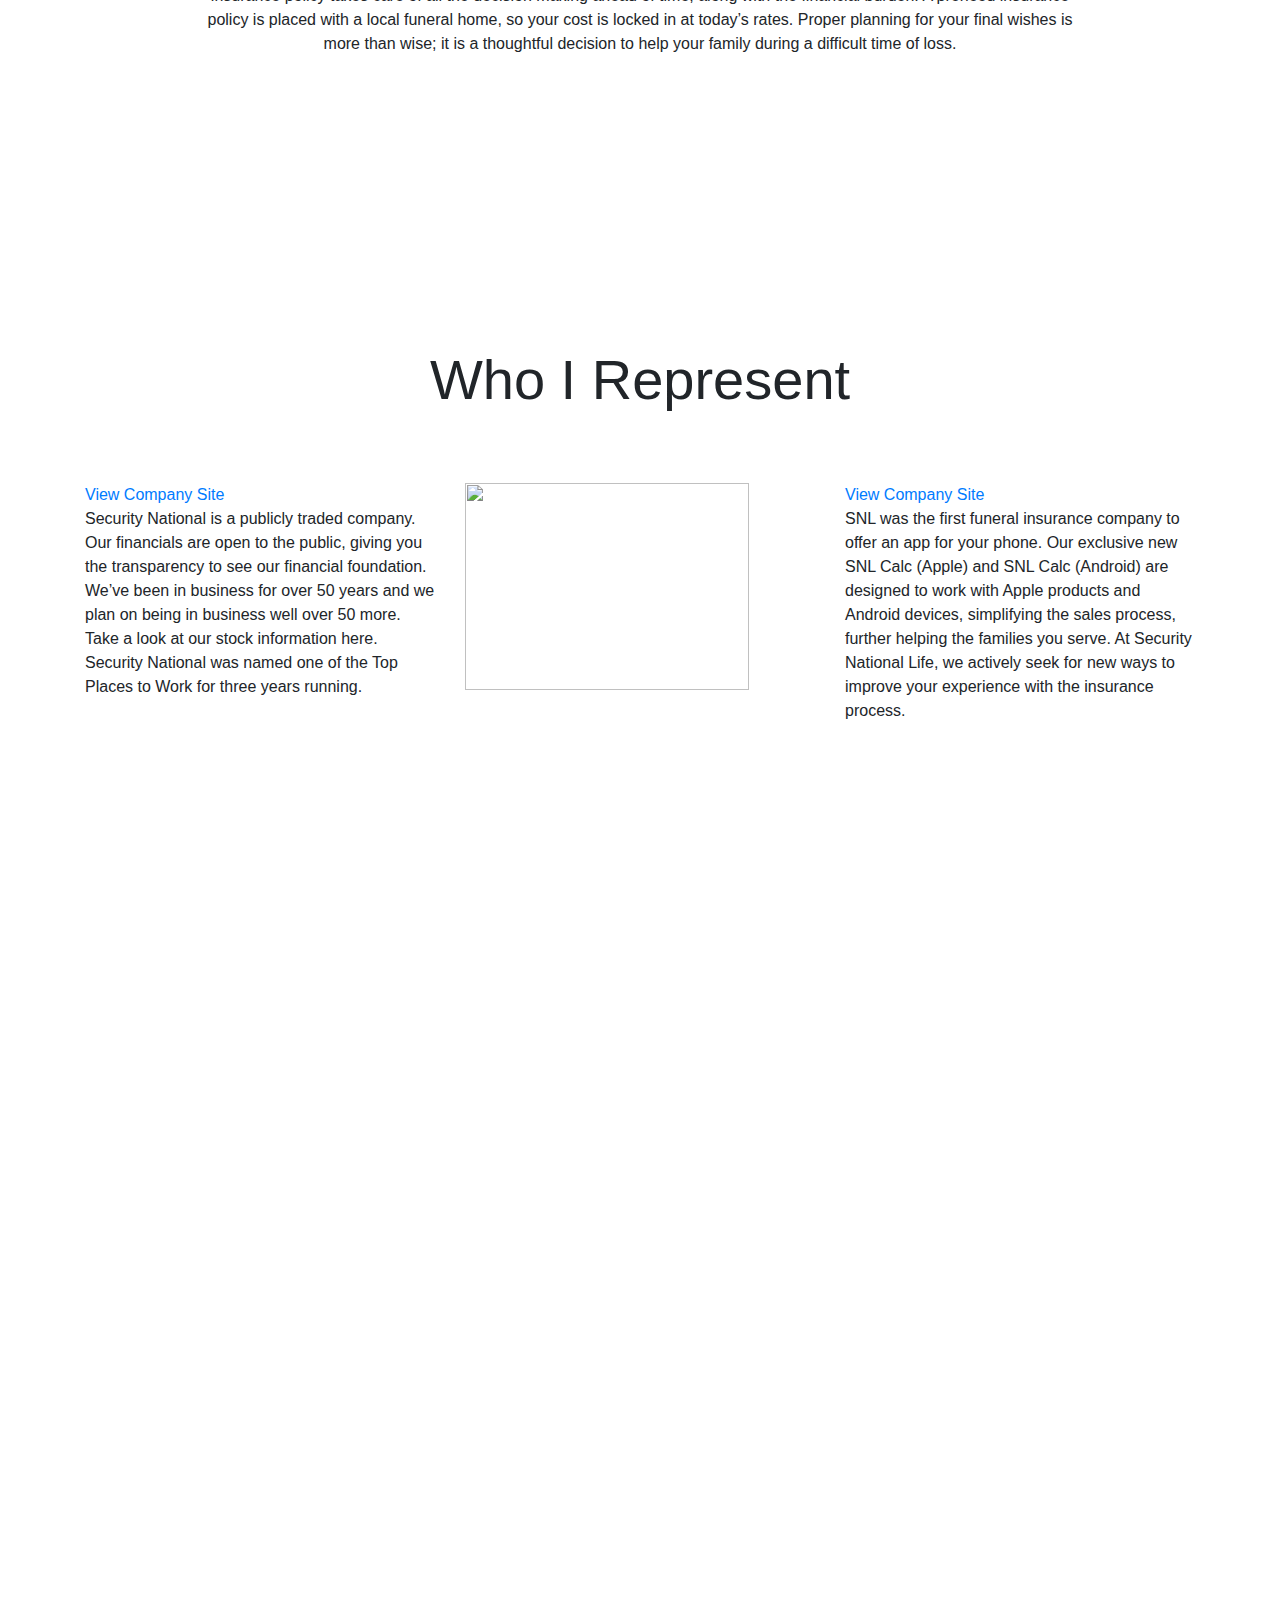
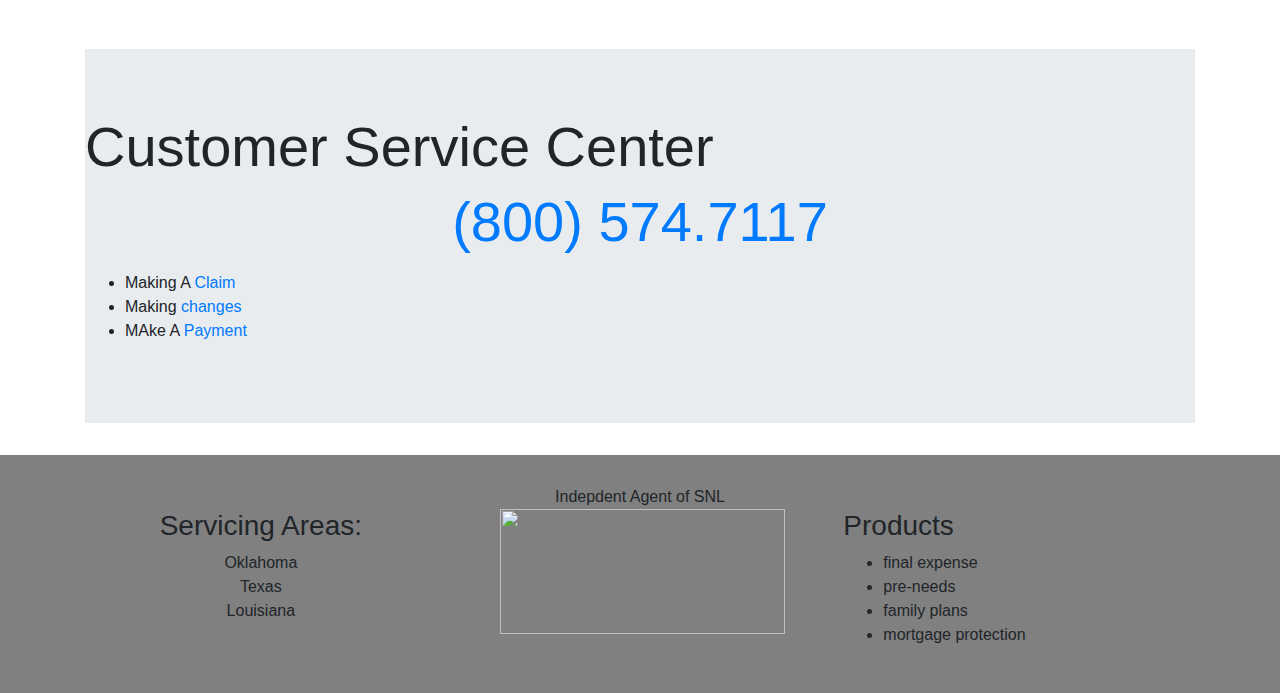
==== commit fe7ad534: "changes" ====
--- a/index.html
+++ b/index.html
@@ -62,7 +62,7 @@
           <i class="fab fa-linkedin-in" aria-hidden="true"></i>
         </a>
       </span>
-      <h1 class="display-4" style="margin-top: 140px;">Your Agent</h1>
+      <h1 class="display-4" style="margin-top: 140px; margin-bottom: 50px;">Your Agent</h1>
       <p><em>
         Stephen Brooks <br>
         Lawton, Ok USA <br>
@@ -71,10 +71,10 @@
       </em></p>
     </div>
 
-    <div class="text-center">
-      <div class="content-img">
-        <img src="./img/me.PNG" max-height="240px" style="margin-bottom: 30px;" alt="profile image">
-      </div>
+    <div class="content-img text-center" style="margin-bottom: 70px;">
+      <img src="./img/me.PNG" max-height="220px" alt="profile image">
+    </div>
+    <div class="text-center" style="margin-top: 70px;">
        <br>
         <p><a href="https://card.link/items/sWBgb3" target="_blank">Business Card</a></p>
         <em>"6yrs of dedication and sales support, he has earned her place with SNL. He cares for her clients <br>
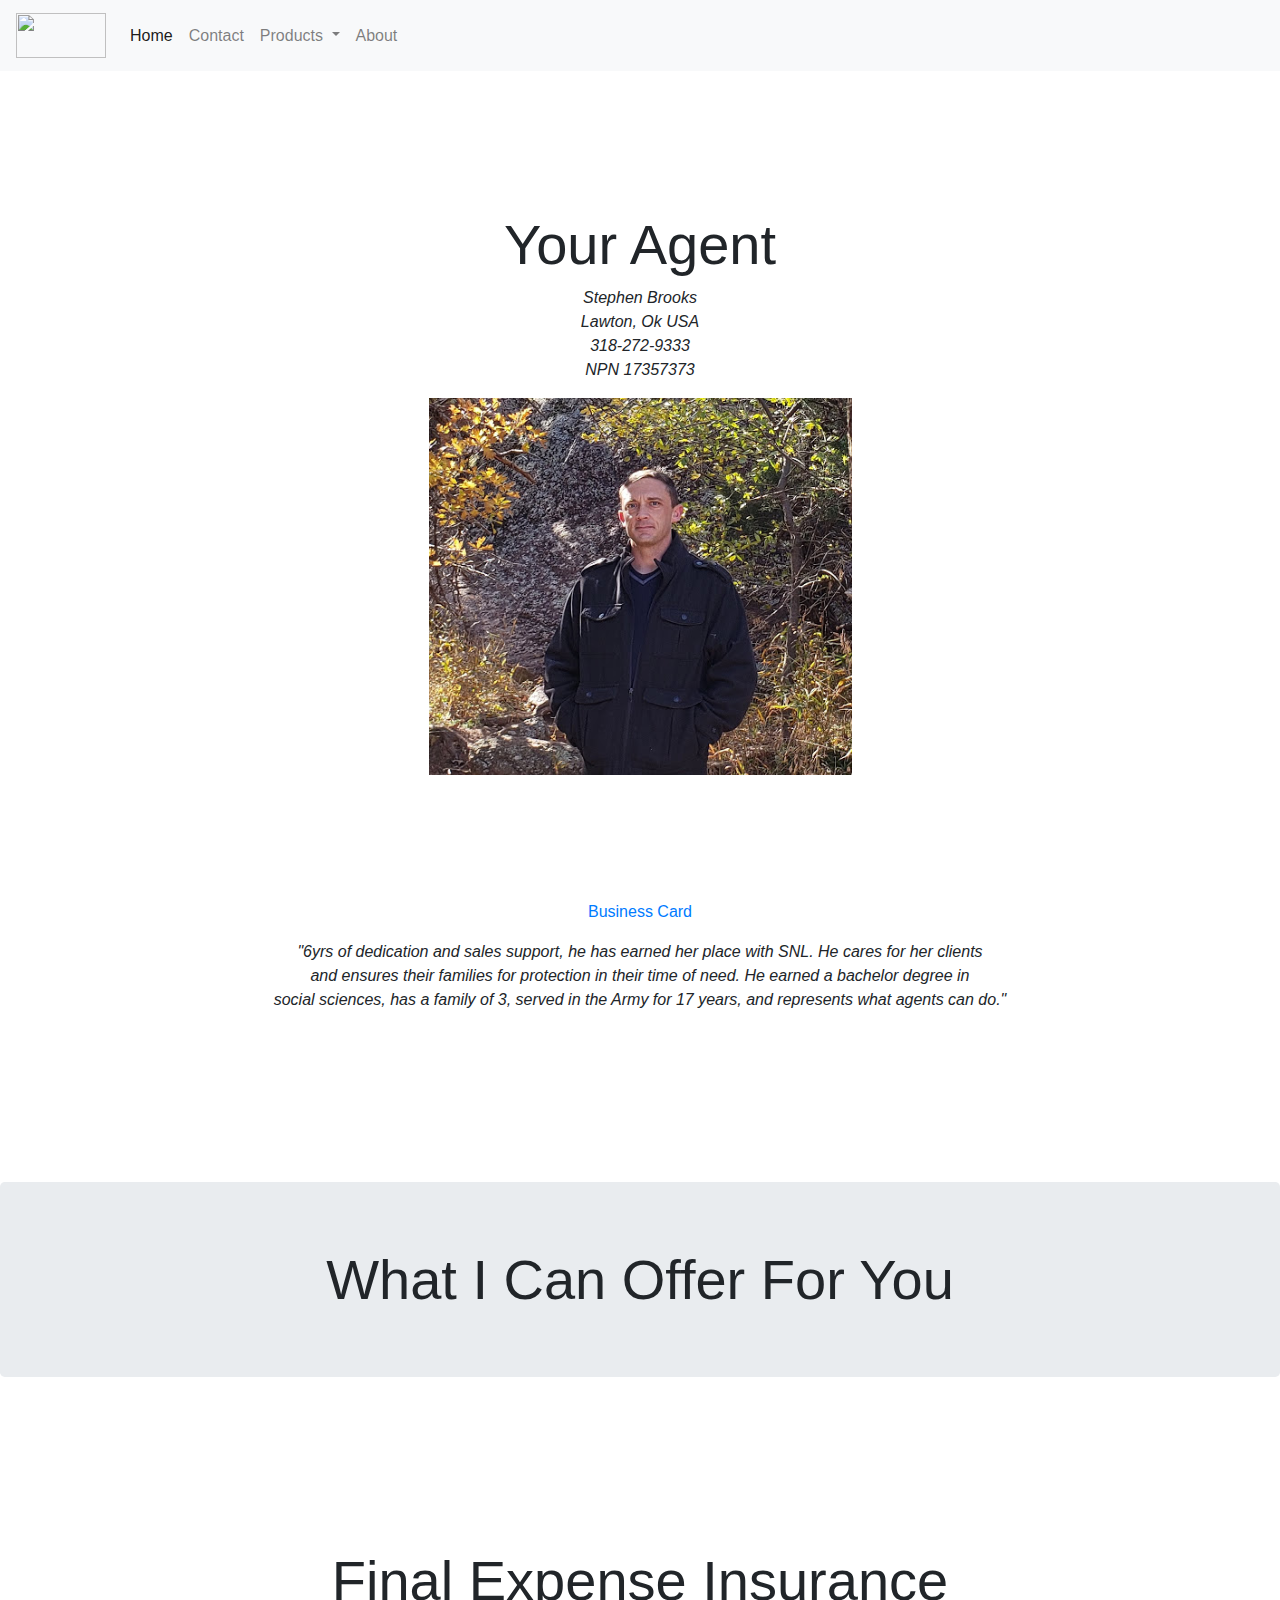
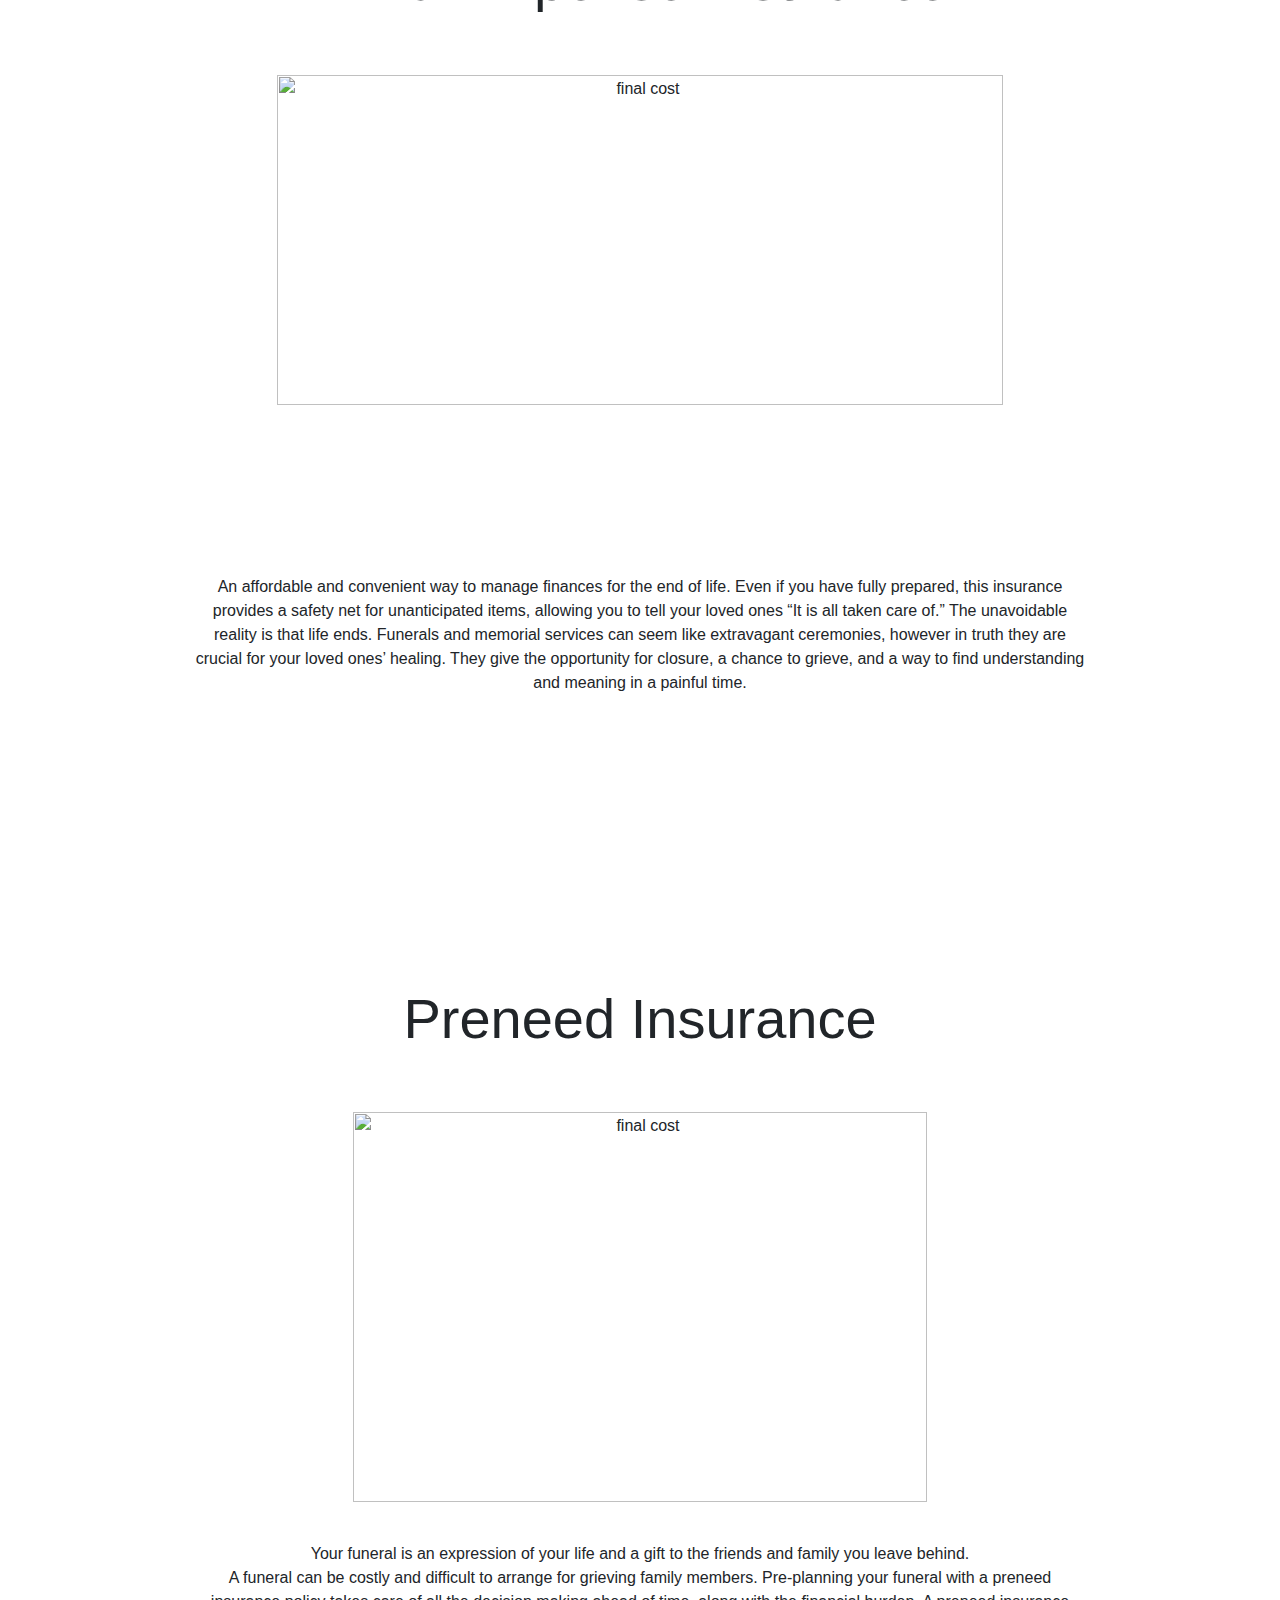
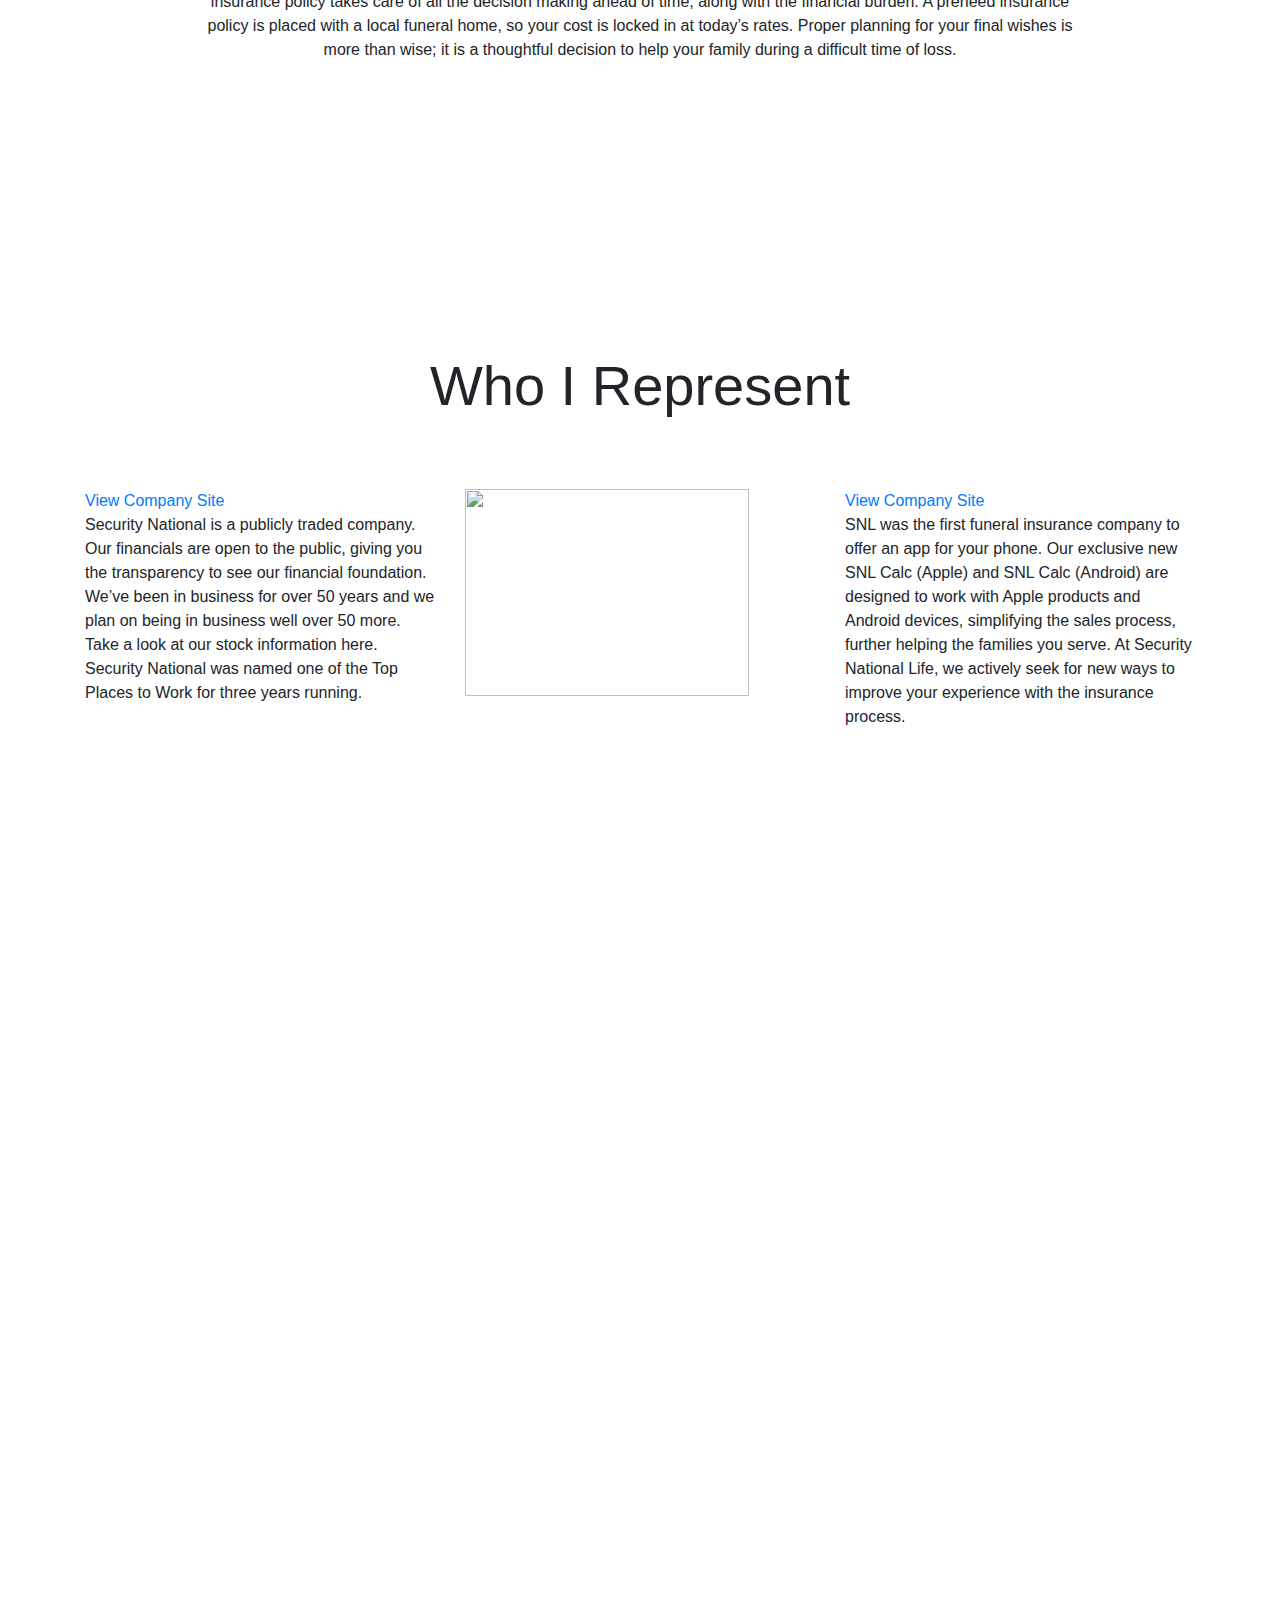
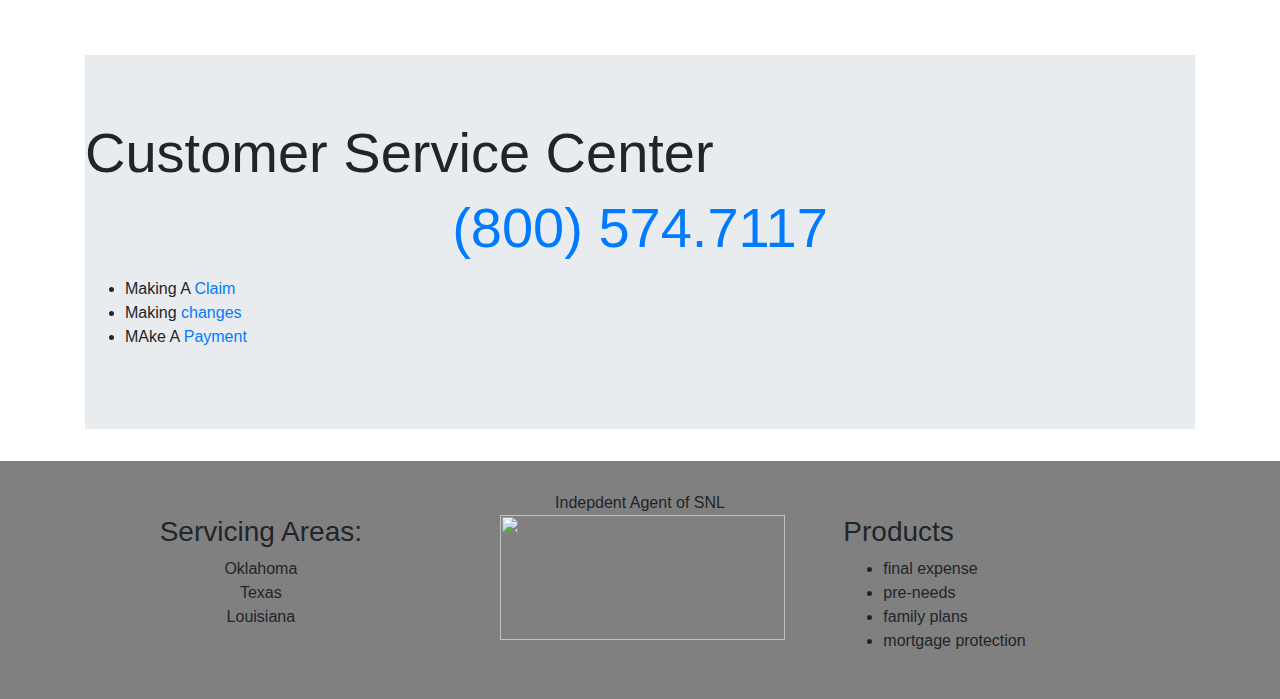
==== commit baf4c16a: "updated profile pic" ====
--- a/index.html
+++ b/index.html
@@ -62,7 +62,7 @@
           <i class="fab fa-linkedin-in" aria-hidden="true"></i>
         </a>
       </span>
-      <h1 class="display-4" style="margin-top: 140px; margin-bottom: 50px;">Your Agent</h1>
+      <h1 class="display-4" style="margin-top: 140px;">Your Agent</h1>
       <p><em>
         Stephen Brooks <br>
         Lawton, Ok USA <br>
@@ -71,12 +71,12 @@
       </em></p>
     </div>
 
-    <div class="content-img text-center" style="margin-bottom: 70px;">
-      <img src="./img/me.PNG" max-height="220px" alt="profile image">
-    </div>
-    <div class="text-center" style="margin-top: 70px;">
-       <br>
-        <p><a href="https://card.link/items/sWBgb3" target="_blank">Business Card</a></p>
+    <div class="text-center">
+      <div class="content-img">
+        <img src="./img/me.PNG" max-height="240px" style="margin-bottom: 70px;" alt="profile image">
+      </div>
+       <br> <br> <br>
+        <p style="clear:both; margin-top:70px;"><a href="https://card.link/items/sWBgb3" target="_blank">Business Card</a></p>
         <em>"6yrs of dedication and sales support, he has earned her place with SNL. He cares for her clients <br>
         and ensures their families for protection in their time of need. He earned a bachelor degree in <br>
         social sciences, has a family of 3, served in the Army for 17 years, and represents what agents can do."</em>
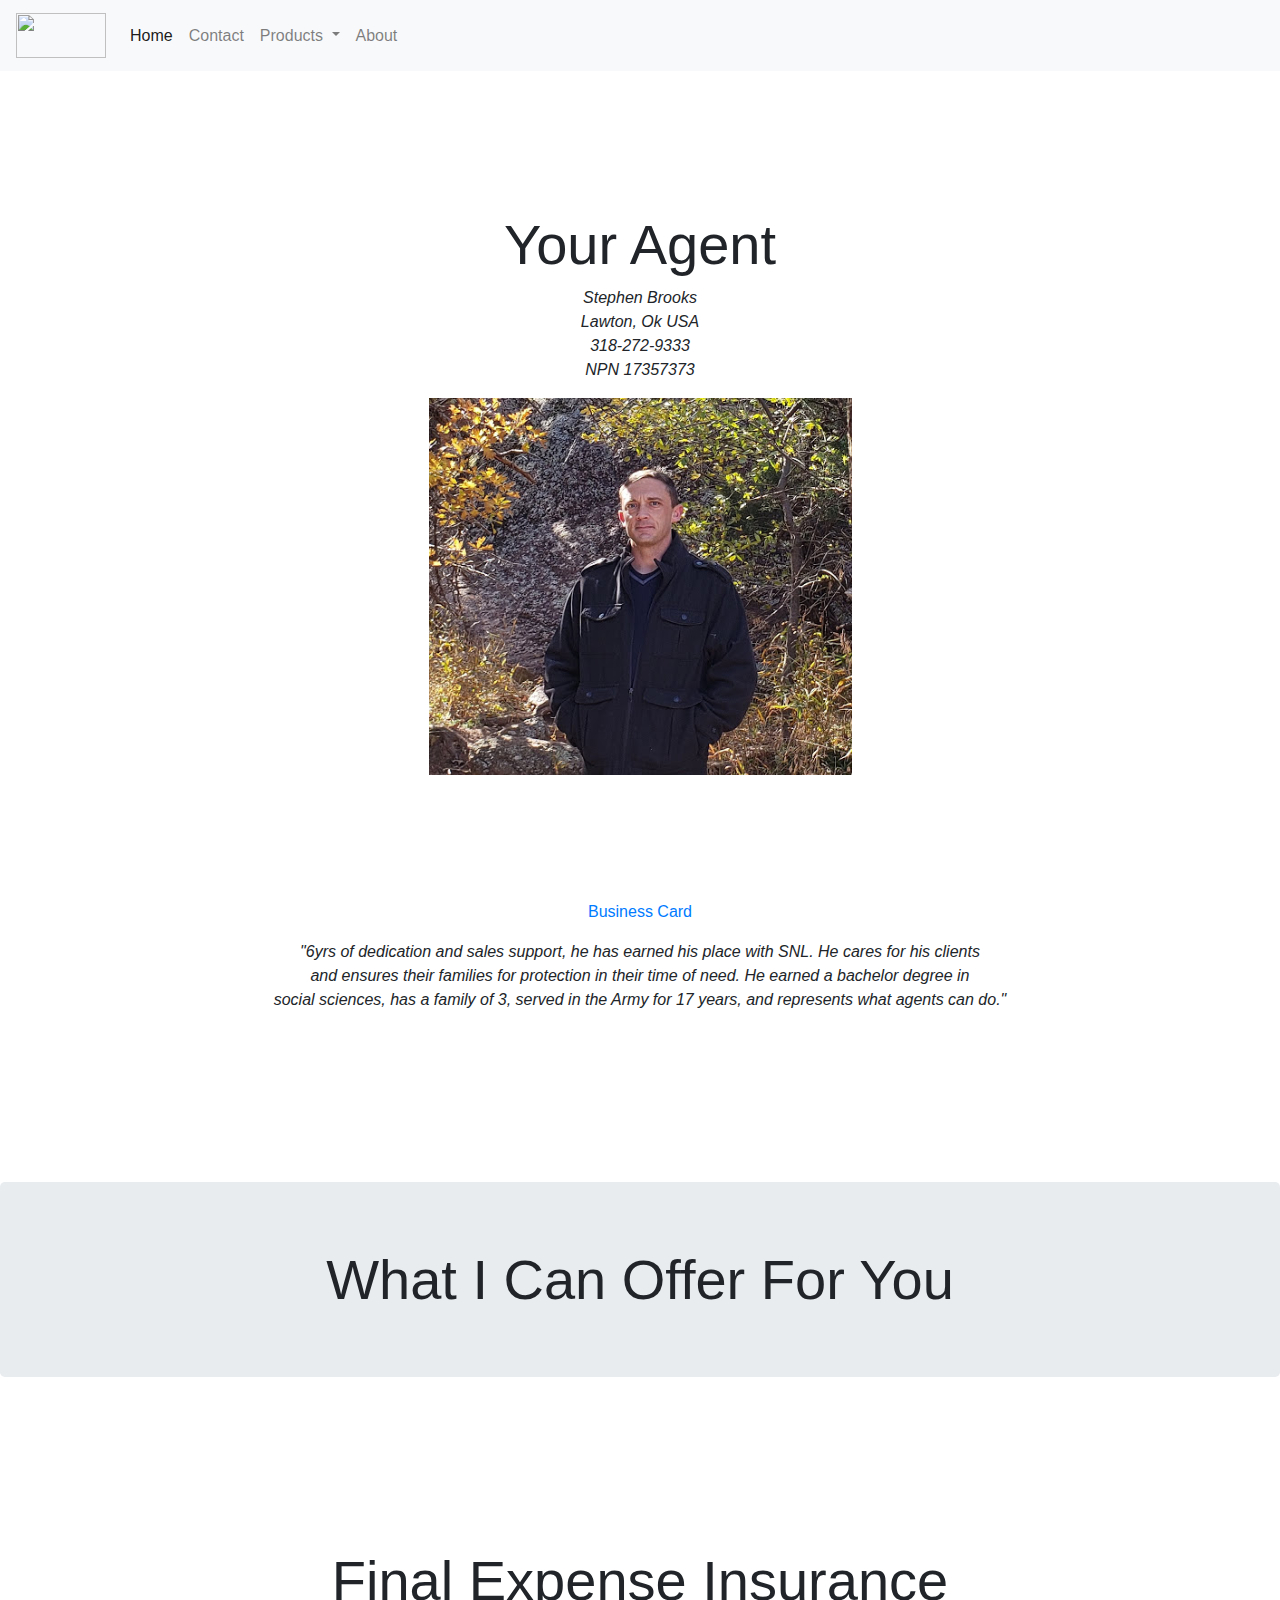
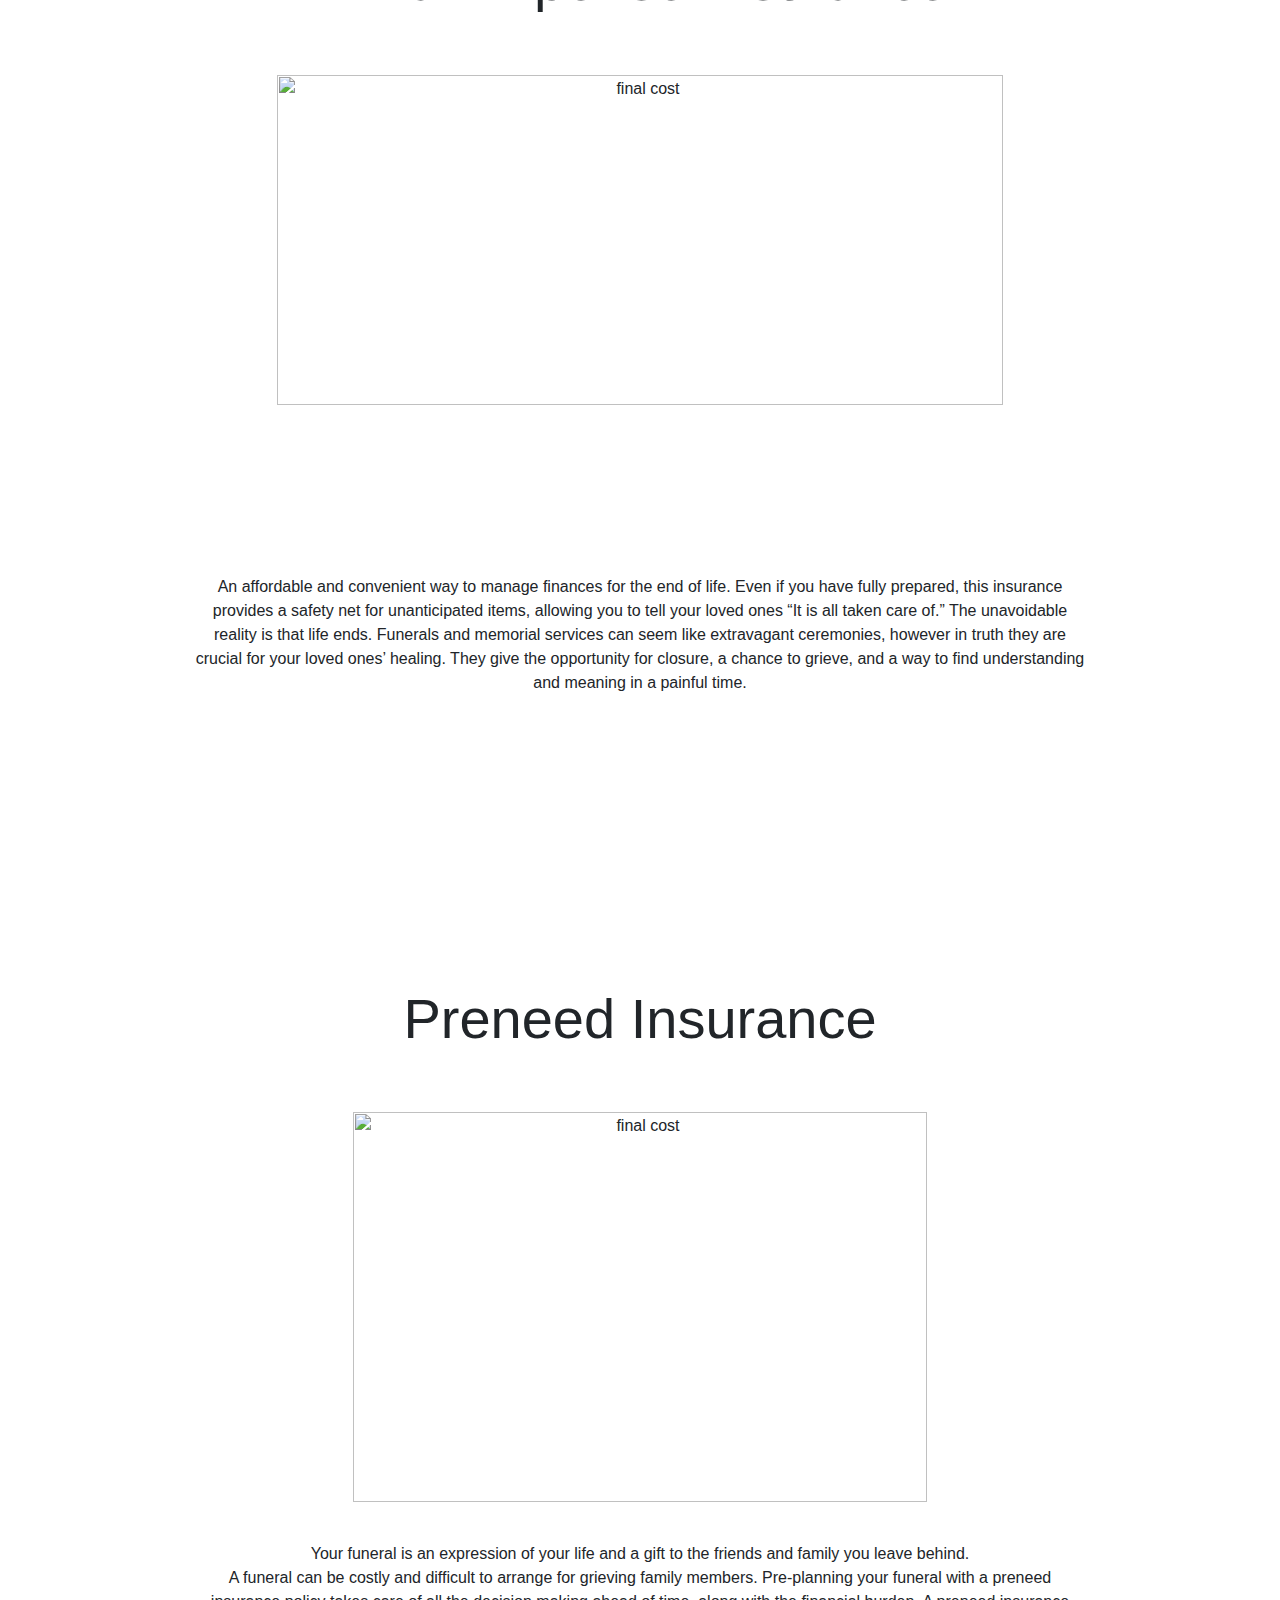
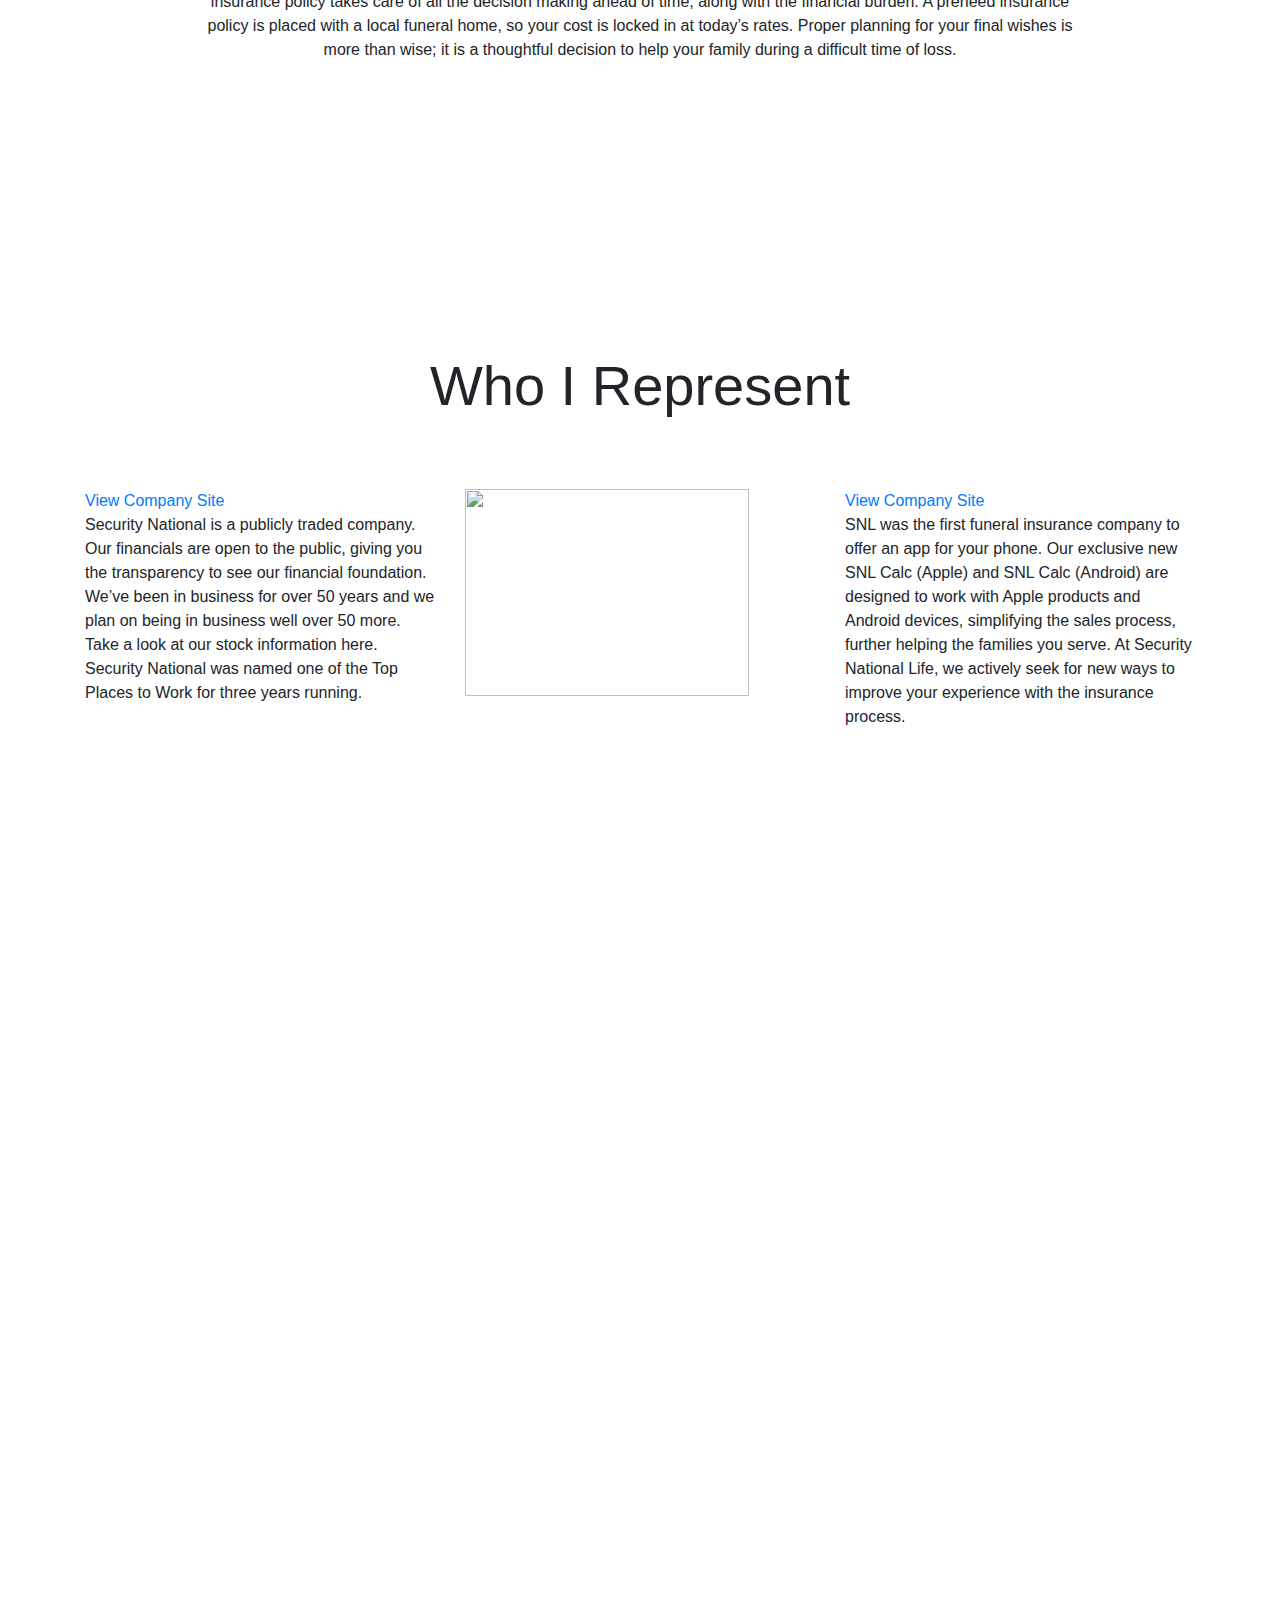
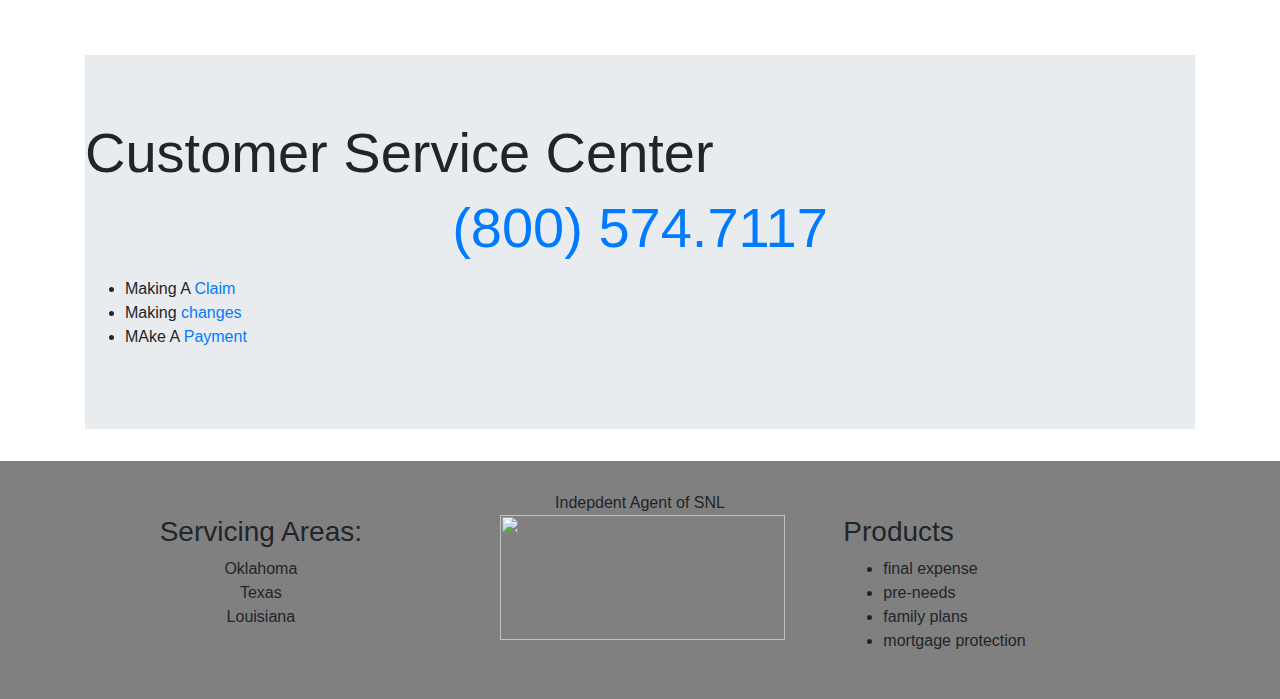
==== commit f265089e: "changed text" ====
--- a/index.html
+++ b/index.html
@@ -77,7 +77,7 @@
       </div>
        <br> <br> <br>
         <p style="clear:both; margin-top:70px;"><a href="https://card.link/items/sWBgb3" target="_blank">Business Card</a></p>
-        <em>"6yrs of dedication and sales support, he has earned her place with SNL. He cares for her clients <br>
+        <em>"6yrs of dedication and sales support, he has earned his place with SNL. He cares for his clients <br>
         and ensures their families for protection in their time of need. He earned a bachelor degree in <br>
         social sciences, has a family of 3, served in the Army for 17 years, and represents what agents can do."</em>
 
@@ -99,7 +99,8 @@
     </div>
 
     <div class="text-center" style="width:70%; margin-top:90px; margin-left: auto; margin-right: auto; margin-top:290px;">
-      <h2 class="display-4" style="margin-bottom:60px;">Preneed Insurance</h2><img src="https://tse4.mm.bing.net/th?id=OIP.76aEDaU7bTKjYmHgfebaLwHaD3&amp;pid=Api&amp;P=0&amp;w=329&amp;h=173" width="80%" height="390px" style="margin-bottom:40px;" alt="final cost"> <br>
+      <h2 class="display-4" style="margin-bottom:60px;">Preneed Insurance</h2>
+      <img src="https://tse4.mm.bing.net/th?id=OIP.76aEDaU7bTKjYmHgfebaLwHaD3&amp;pid=Api&amp;P=0&amp;w=329&amp;h=173" width="80%" height="390px" style="margin-bottom:40px;" alt="final cost"> <br>
       Your funeral is an expression of your life and a gift to the friends and family you leave behind. <br>
       A funeral can be costly and difficult to arrange for grieving family members. Pre-planning your funeral with a preneed
       insurance policy takes care of all the decision making ahead of time, along with the financial burden. A preneed
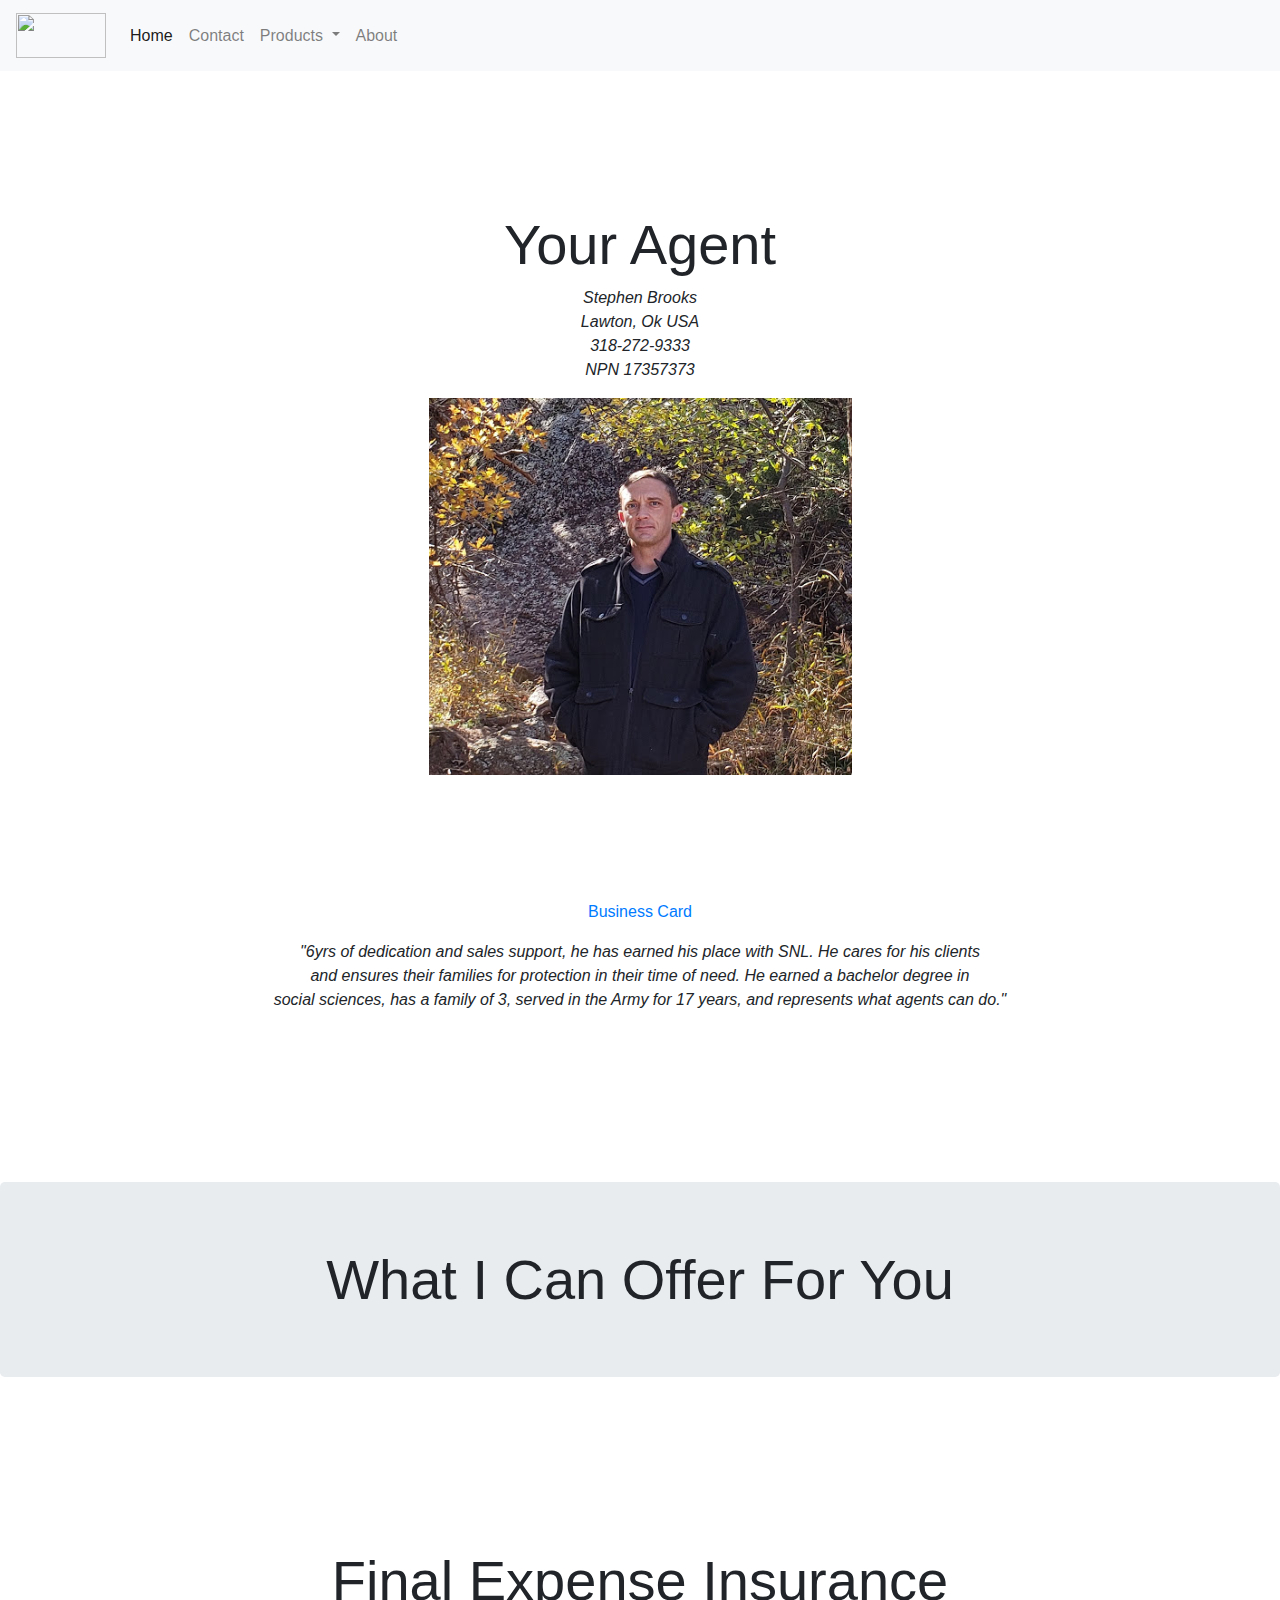
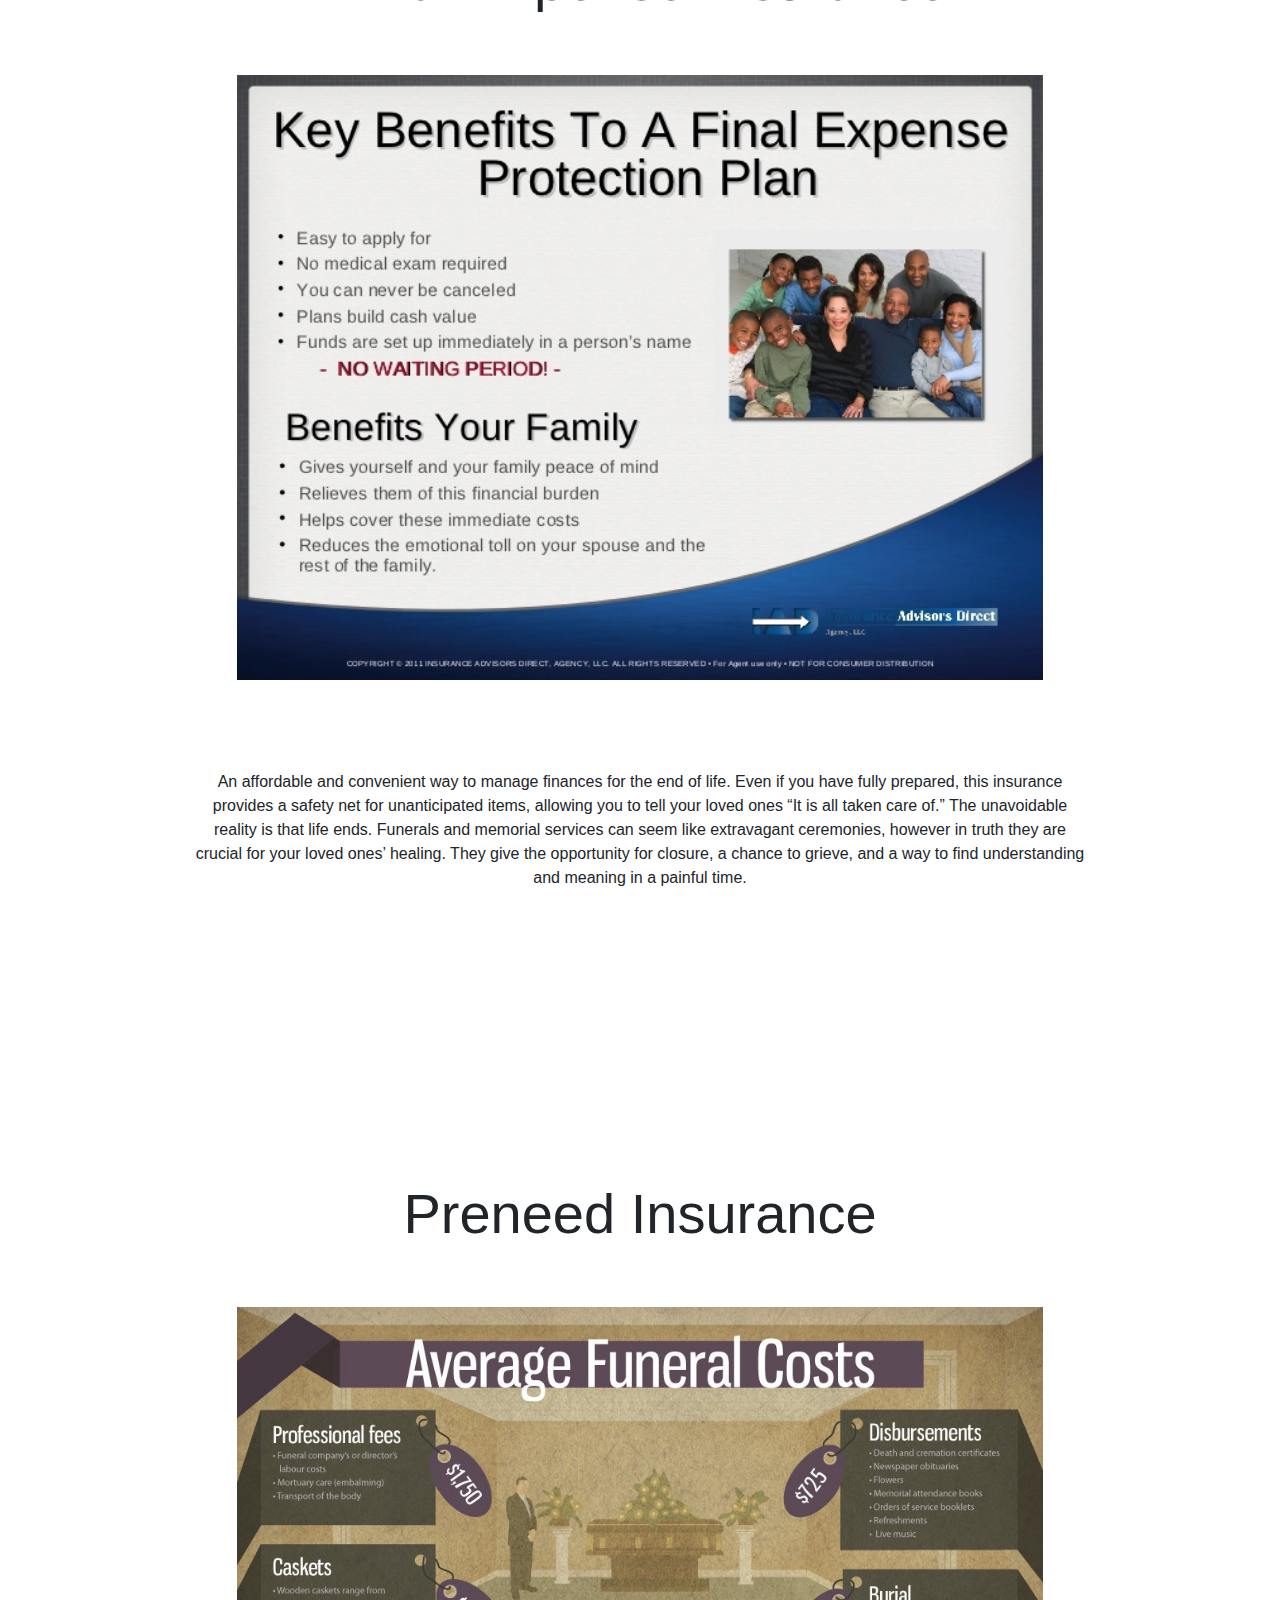
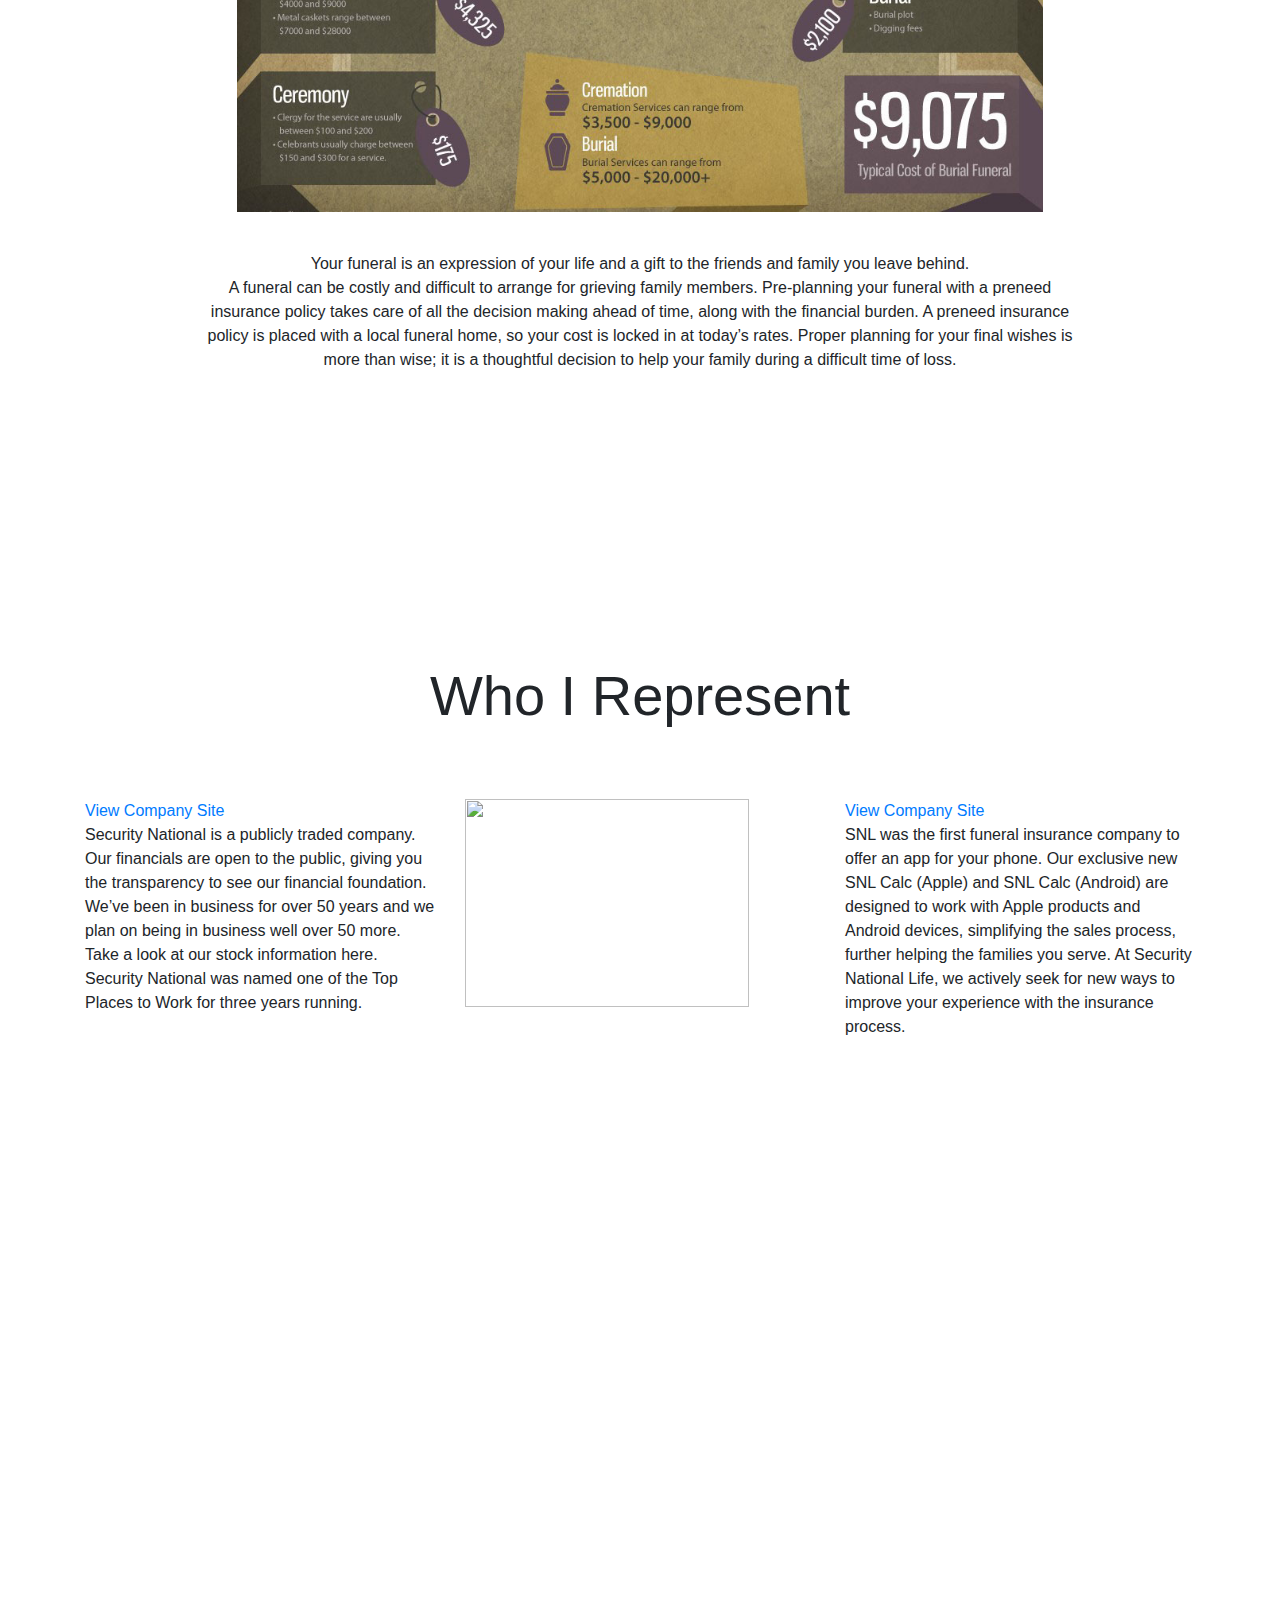
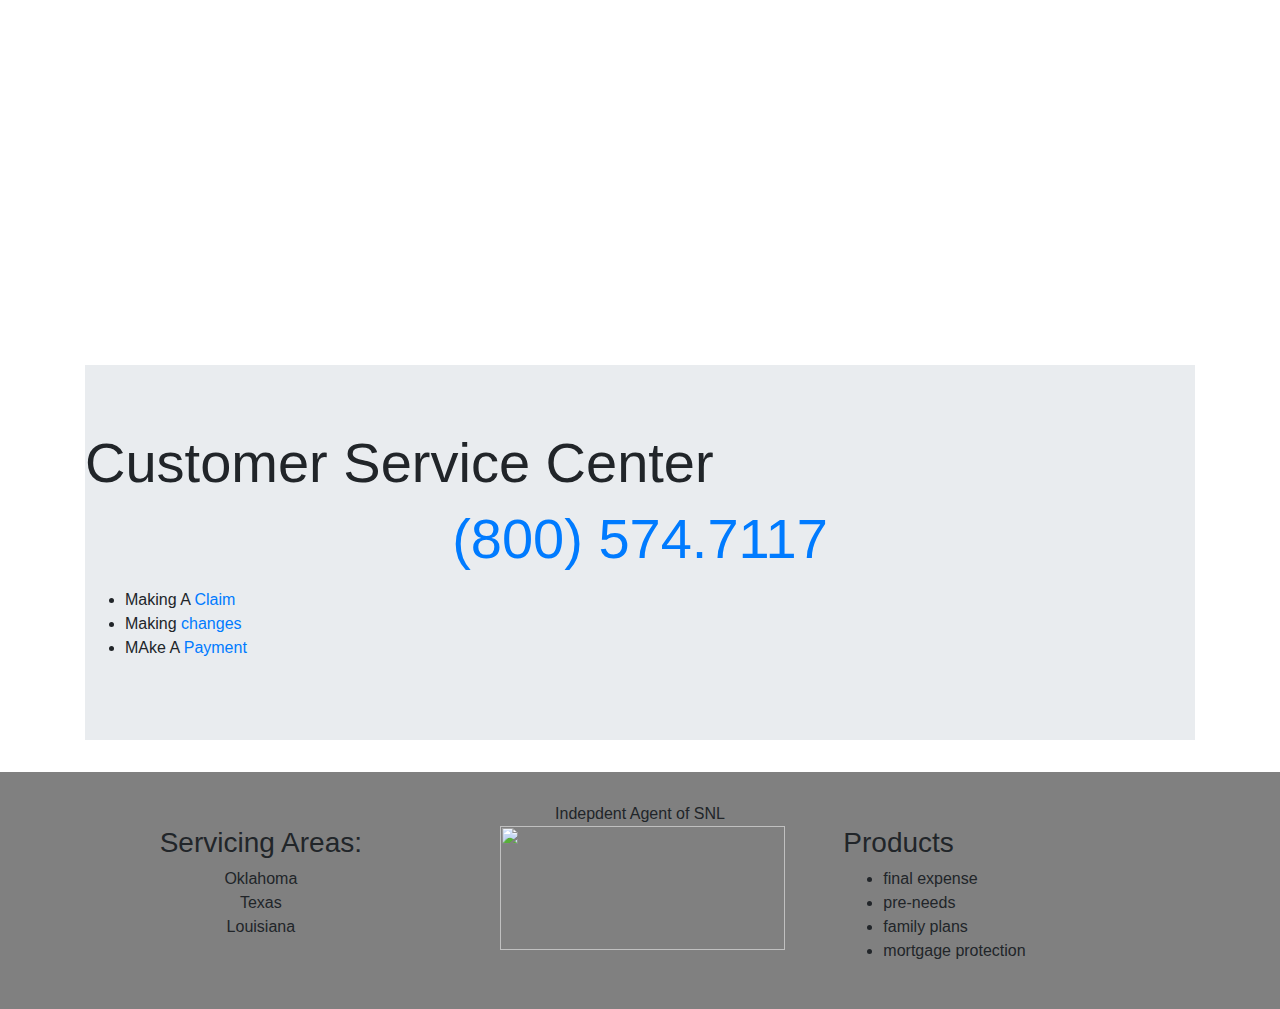
==== commit 14d0a047: "updated image and text content" ====
--- a/index.html
+++ b/index.html
@@ -89,7 +89,7 @@
 
     <div class="text-center" style="width:70%; margin-top:90px; margin-left: auto; margin-right: auto; margin-top:110px;">
       <h2 class="display-4" style="margin-bottom:60px;">Final Expense Insurance</h2>
-      <img src="http://freedomlifefg.com/wp-content/uploads/2016/10/2-2.jpg" width="90%" height="330px" style="margin-bottom: 170px;" alt="final cost"> <br>
+      <img src="./img/final-expense.jpg" width="90%" max-height="410px" style="margin-bottom: 90px;" alt="final cost"> <br>
       An affordable and convenient way to manage finances for the end of life.
       Even if you have fully prepared, this insurance provides a safety net for unanticipated items, allowing you to tell your
       loved ones “It is all taken care of.”
@@ -100,7 +100,7 @@
 
     <div class="text-center" style="width:70%; margin-top:90px; margin-left: auto; margin-right: auto; margin-top:290px;">
       <h2 class="display-4" style="margin-bottom:60px;">Preneed Insurance</h2>
-      <img src="https://tse4.mm.bing.net/th?id=OIP.76aEDaU7bTKjYmHgfebaLwHaD3&amp;pid=Api&amp;P=0&amp;w=329&amp;h=173" width="80%" height="390px" style="margin-bottom:40px;" alt="final cost"> <br>
+      <img src="./img/preneed.jpg" width="90%" max-height="410px" style="margin-bottom:40px;" alt="final cost"> <br>
       Your funeral is an expression of your life and a gift to the friends and family you leave behind. <br>
       A funeral can be costly and difficult to arrange for grieving family members. Pre-planning your funeral with a preneed
       insurance policy takes care of all the decision making ahead of time, along with the financial burden. A preneed
